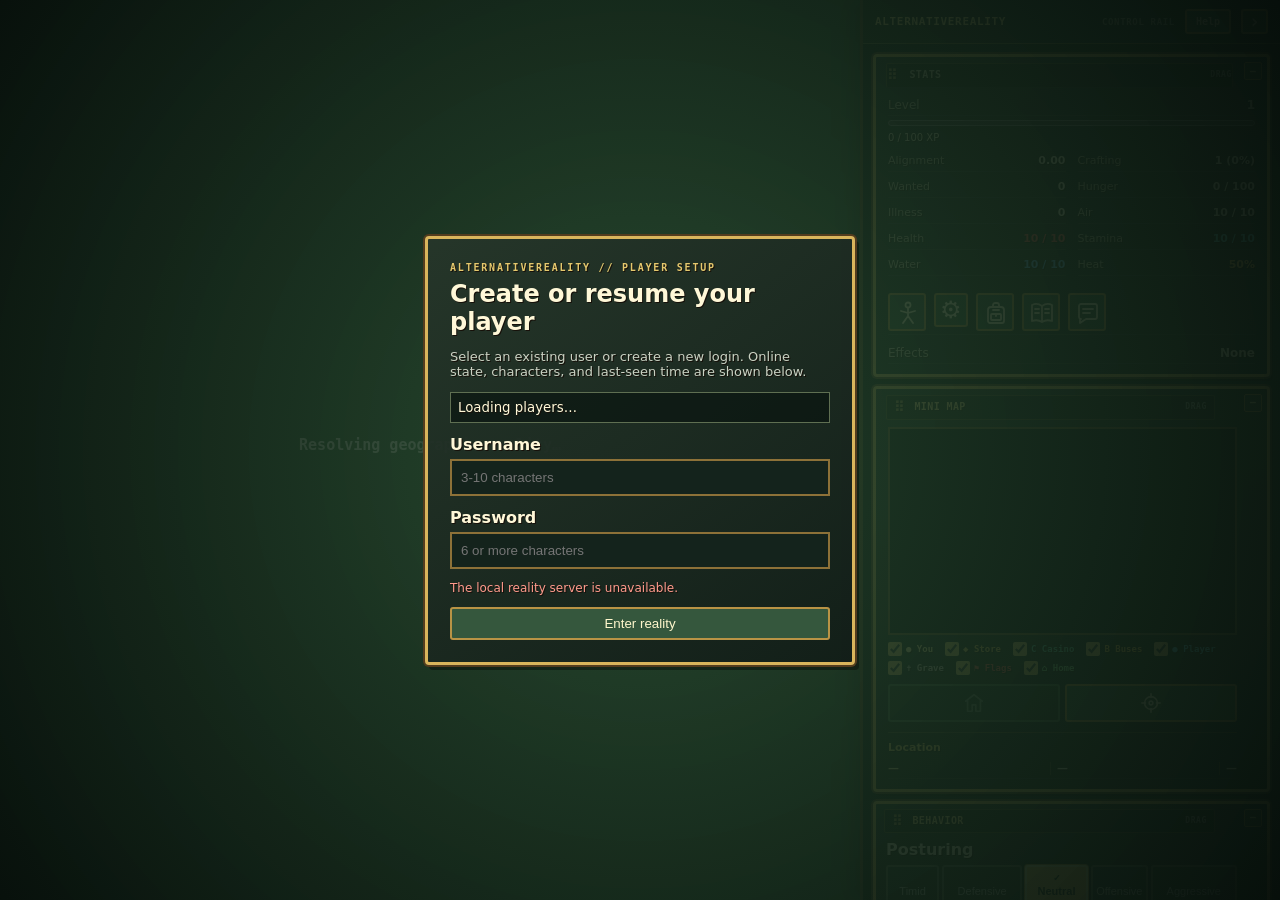
==== src/AlternateEarth.Client2D/index.html @ eed7ec2f "Scale crafting experience by recipe complexity" ====
<!doctype html>
<html lang="en">
<head>
  <meta charset="utf-8">
  <meta name="viewport" content="width=device-width, initial-scale=1">
  <title>AlternativeReality</title>
  <link rel="stylesheet" href="styles.css?v=88">
<style>.garden-dialog{max-width:760px;width:90vw;max-height:80vh;overflow:auto;background:#263c37;color:#f1e4bd;border:2px solid #a68a51;border-radius:12px;padding:22px}.garden-dialog::backdrop{background:#0008}.garden-dialog button{margin:6px;padding:8px}.garden-build-row{display:flex;align-items:center;justify-content:space-between;gap:12px;border-bottom:1px solid #ffffff20;padding:6px}.garden-placement-banner{position:fixed;top:16px;left:50%;transform:translateX(-50%);z-index:10000;background:#263c37;color:#fff1c1;border:2px solid #c9ac67;padding:14px;border-radius:9px;max-width:75vw}.garden-placement-banner button{margin-left:16px}</style>
<style>.rebuild-confirmation{max-width:min(520px,85vw);background:#18252a;color:#edf1e5;border:1px solid #829a85;border-radius:10px;padding:24px;line-height:1.5}.rebuild-confirmation::backdrop{background:#000a}.rebuild-confirmation form{display:flex;justify-content:flex-end;gap:12px}</style>
</head>
<body>
  <canvas id="world" aria-label="AlternativeReality game world"></canvas>
  <div id="connectionTask" class="connection-task" role="status" aria-live="polite" hidden>
    <div class="connection-task-card"><span class="connection-spinner" aria-hidden="true"></span><strong id="connectionTaskMessage">Connecting to the world…</strong><small id="connectionTaskElapsed">Controls will resume automatically</small></div>
  </div>
  <div id="worldTask" class="world-task" role="status" hidden>Loading area…</div>
  <button id="openHomeStorageButton" class="open-home-storage-button" type="button" hidden>Home storage</button>
  <button id="safeExitButton" class="safe-exit-button" type="button" hidden>Leave Home</button>
  <aside id="rightRail" class="right-rail" aria-label="Game panels">
  <section id="serverVotePanel" class="panel" aria-live="polite" hidden></section>
  <section id="eventBattlePanel" class="panel" hidden></section>
  <div class="right-rail-heading"><div><strong>AlternativeReality</strong><span>Control rail</span></div><button id="openHelpWindowButton" class="rail-help-button" type="button">Help</button><button id="rightRailToggle" type="button" aria-label="Collapse control rail" aria-expanded="true">›</button></div>
  <header id="titlePanel" class="panel title-panel" data-collapsible="Reality link" hidden>
    <div class="eyebrow">ALTERNATIVEREALITY // REALITY LINK</div>
    <h1>AlternativeReality</h1>
    <div id="realityName" class="reality-name">Connecting reality…</div>
    <div class="status-row"><span id="connectionDot" class="dot"></span><span id="status">Opening reality link</span></div>
  </header>
  <section id="statsPanel" class="panel telemetry-panel" aria-label="Stats" data-collapsible="Stats">
    <div><span>Level</span><strong id="playerLevelValue">1</strong></div>
    <progress id="playerExperience" max="100" value="0" aria-label="Experience toward next level"></progress>
    <small id="playerExperienceText">0 / 100 XP</small>
    <div class="status-grid">
      <div><span>Alignment</span><strong id="alignmentValue" title="Neutral">0.00</strong></div>
      <div><span>Crafting</span><strong id="craftingLevelValue" title="Level and progress to next level">1 (0%)</strong></div>
      <div><span>Wanted</span><strong id="wantedValue">0</strong></div>
      <div><span>Hunger</span><strong id="hungerValue">0 / 100</strong></div>
      <div><span>Illness</span><strong id="illnessValue" title="No diseases">0</strong></div>
      <div><span>Air</span><strong id="airValue">10 / 10</strong></div>
      <div class="hearts"><span>Health</span><strong id="heartsValue">10 / 10</strong></div>
      <div class="stamina"><span>Stamina</span><strong id="staminaValue">10 / 10</strong></div>
      <div class="water"><span>Water</span><strong id="waterValue">10 / 10</strong></div>
      <div class="body-heat"><span>Heat</span><strong id="bodyHeatValue" title="Comfortable">50%</strong></div>
    </div>
    <div class="character-actions" role="group" aria-label="Character, inventory and chat">
      <button id="openProgression" type="button" title="Character stats" aria-label="Character stats" aria-controls="progressionWindow">
        <svg viewBox="0 0 24 24" aria-hidden="true" focusable="false"><circle cx="12" cy="4" r="2.5"/><path d="M12 7v8m-7-5 7 2 7-2m-7 5-5 7m5-7 5 7"/></svg>
      </button>
      <button id="serverConfigButton" type="button" title="Server configuration" aria-label="Server configuration">⚙</button>
      <button id="openInventoryButton" type="button" title="Inventory" aria-label="Inventory" aria-controls="inventoryPanel" aria-expanded="false">
        <svg viewBox="0 0 24 24" aria-hidden="true" focusable="false"><path d="M9 6V4a2 2 0 0 1 2-2h2a2 2 0 0 1 2 2v2M7 6h10a3 3 0 0 1 3 3v11a2 2 0 0 1-2 2H6a2 2 0 0 1-2-2V9a3 3 0 0 1 3-3Z"/><rect x="7" y="13" width="10" height="6" rx="1"/><path d="M9 9h6m-3 4v2"/></svg>
      </button>
      <button id="openRecipesButton" type="button" title="Recipes" aria-label="Recipes" aria-controls="recipesWindow" aria-expanded="false">
        <svg viewBox="0 0 24 24" aria-hidden="true" focusable="false"><path d="M12 5C8 2 4 3 2 4v16c3-1 7-1 10 1 3-2 7-2 10-1V4c-2-1-6-2-10 1Zm0 0v16M5 8h4m-4 4h4m6-4h4m-4 4h4"/></svg>
      </button>
      <button id="openChatButton" type="button" title="Chat" aria-label="Chat" aria-controls="chatPanel" aria-expanded="false">
        <svg viewBox="0 0 24 24" aria-hidden="true" focusable="false"><path d="M5 3h14a2 2 0 0 1 2 2v11a2 2 0 0 1-2 2h-9l-6 4v-4H5a2 2 0 0 1-2-2V5a2 2 0 0 1 2-2Z"/><path d="M7 8h10M7 12h7"/></svg>
      </button>
    </div>
    <div id="dungeonComplete" hidden>Dungeon complete · Grand treasure unlocked</div>
    <div><span>Effects</span><strong id="effectsValue">None</strong></div>
  </section>
  <section id="progressionWindow" class="panel progression-panel" data-collapsible="NOT SPECIAL" hidden>
    <h2>NOT SPECIAL</h2>
    <p id="progressionSummary"></p>
    <p id="alignmentSummary"></p>
    <p>Each level grants one point. You can redistribute your points at any time; no stat can go below zero.</p>
    <strong id="statPointsRemaining" aria-live="polite"></strong>
    <div id="statAllocation"></div>
    <div class="progression-actions"><button id="saveStats" type="button">Save points</button><button id="closeProgression" type="button">Close</button></div>
  </section>
  <section id="activeEventsPanel" class="panel active-events-panel" data-collapsible="Reality inversion" hidden>
    <div class="active-events-heading"><strong>Reality inversion</strong><span>Happening now</span></div>
    <div id="activeEventsList" class="active-events-list" aria-live="polite"></div>
  </section>
  <section id="miniMapPanel" class="panel minimap-panel" data-collapsible="Mini map">
    <canvas id="miniMap" width="372" height="220" aria-label="Stores, casino, live buses, players, graves, personal flags, and Home" aria-describedby="miniMapTooltip"></canvas>
    <div id="miniMapTooltip" class="minimap-tooltip" role="tooltip" hidden></div>
    <div class="minimap-legend" role="group" aria-label="Minimap visibility"><label class="you"><input type="checkbox" data-minimap-filter="you" checked>● You</label><label class="store"><input type="checkbox" data-minimap-filter="store" checked>◆ Store</label><label class="casino" style="color:#68e0bb"><input type="checkbox" data-minimap-filter="casino" checked>C Casino</label><label class="bus" style="color:#f9ce56"><input type="checkbox" data-minimap-filter="bus" checked>B Buses</label><label class="player"><input type="checkbox" data-minimap-filter="player" checked>● Player</label><label class="grave"><input type="checkbox" data-minimap-filter="grave" checked>✝ Grave</label><label class="flag"><input type="checkbox" data-minimap-filter="flag" checked>⚑ Flags</label><label class="home"><input type="checkbox" data-minimap-filter="home" checked>⌂ Home</label></div>
    <div class="minimap-actions" role="group" aria-label="Map actions">
      <button id="miniMapTeleportHomeButton" class="minimap-home-button" type="button" title="Teleport Home" aria-label="Teleport Home" disabled>
        <svg viewBox="0 0 24 24" aria-hidden="true" focusable="false"><path d="m3 10 9-7 9 7M5 9v12h5v-7h4v7h5V9"/></svg>
      </button>
      <button id="centerButton" type="button" title="Center on player" aria-label="Center on player">
        <svg viewBox="0 0 24 24" aria-hidden="true" focusable="false"><circle cx="12" cy="12" r="7"/><circle cx="12" cy="12" r="2"/><path d="M12 2v4m0 12v4M2 12h4m12 0h4"/></svg>
      </button>
    </div>
    <div class="minimap-location" role="group" aria-label="Location">
      <strong>Location</strong>
      <div class="location-summary" aria-label="GPS, terrain and elevation">
        <strong id="playerGpsValue" title="GPS coordinates">—</strong>
        <strong id="terrainValue" title="Terrain">—</strong>
        <strong id="elevationValue" title="Elevation">—</strong>
      </div>
      <div id="destinationGpsRow" class="gps-row" hidden><span>Destination GPS</span><strong id="destinationGpsValue">—</strong></div>
    <div id="destinationDistanceRow" hidden><span>Distance</span><strong id="distanceValue">—</strong></div>
    </div>
  </section>
  <section id="performancePanel" class="panel performance-panel" data-collapsible="Performance" hidden>
    <strong>Performance</strong>
    <div class="performance-tasks-row"><span>Active tasks</span><ul id="performanceActivity" class="performance-task-list" aria-live="polite"><li>Starting…</li></ul></div>
    <div><span>Browser</span><strong id="performanceFps">—</strong></div>
    <div><span>Frame work</span><strong id="performanceFrame">—</strong></div>
    <div><span>World objects</span><strong id="performanceEntities">—</strong></div>
    <div><span>Map blocks</span><strong id="performanceBlocks">—</strong></div>
    <div><span>Network</span><strong id="performanceNetwork">—</strong></div>
    <div><span>Server memory</span><strong id="performanceServer">—</strong></div>
    <div><span>Last map load</span><strong id="performanceLoad">—</strong></div>
  </section>
  <section id="travelPanel" class="panel travel-panel" aria-label="Behavior" data-collapsible="Behavior">
    <strong id="posturingLabel">Posturing</strong>
    <div class="posture-buttons" role="group" aria-labelledby="posturingLabel">
      <button type="button" data-posture="timid" aria-pressed="false"><span class="posture-check" aria-hidden="true">✓</span>Timid</button>
      <button type="button" data-posture="defensive" aria-pressed="false"><span class="posture-check" aria-hidden="true">✓</span>Defensive</button>
      <button type="button" data-posture="neutral" aria-pressed="true"><span class="posture-check" aria-hidden="true">✓</span>Neutral</button>
      <button type="button" data-posture="attackReady" aria-pressed="false"><span class="posture-check" aria-hidden="true">✓</span>Offensive</button>
      <button type="button" data-posture="aggressive" aria-pressed="false"><span class="posture-check" aria-hidden="true">✓</span>Aggressive</button>
    </div>
    <strong>Travel mode</strong>
    <div class="mode-buttons" role="group" aria-label="Travel modes">
      <button type="button" data-mode="walk">Walk</button>
      <button type="button" data-mode="run">Run</button>
      <button type="button" data-mode="skateboard">Skateboard</button>
      <button type="button" data-mode="bike">Bike</button>
      <button type="button" data-mode="eBike">E-bike</button>
      <button type="button" data-mode="dirtBike">Dirt bike</button>
      <button type="button" data-mode="motorcycle">Motorcycle</button>
      <button type="button" data-mode="raft">Raft</button>
      <button type="button" data-mode="swim">Swim</button>
      <button type="button" data-mode="scuba">Scuba / surface</button>
      <button type="button" data-mode="ufo">UFO</button>
    </div>
    <button id="travelProbulator" type="button" aria-pressed="false" hidden>Probulator: OFF</button>
    <strong id="lootingLabel">Looting</strong>
    <div class="mode-buttons looting-buttons" role="group" aria-labelledby="lootingLabel">
      <button type="button" data-looting="all" title="Automatically collect nearby treasure when it fits in your backpack." aria-pressed="false">Auto take all</button>
      <button type="button" data-looting="selective" title="Open treasure to choose what to take or leave." aria-pressed="true" class="active">Manual</button>
      <button type="button" data-looting="upgrades" title="Automatically collect money and crafting items, plus unowned or higher-quality gear and weapons, when backpack space allows." aria-pressed="false">Upgrades only</button>
    </div>
  </section>
  <section id="characterPanel" class="panel character-panel" data-collapsible="Character manager" hidden>
    <div class="window-header"><strong>Wardrobe · Characters</strong><button id="closeCharactersButton" type="button">Close</button></div>
    <div id="characterList"></div>
    <form id="characterForm"><input id="characterName" minlength="3" maxlength="10" pattern="[A-Za-z0-9 -]{3,10}" placeholder="New character" required><button type="submit">Add</button></form>
  </section>
  <section id="homeStoragePanel" class="panel home-storage interaction-window" role="dialog" aria-label="Home storage" data-collapsible="Home storage" hidden>
    <div class="window-header"><strong>Home storage</strong><span id="homeStorageCount">0 items</span><button id="closeHomeStorageButton" type="button">Close</button></div>
      <nav class="home-storage-tabs" role="tablist" aria-label="Home storage item categories">
        <button type="button" role="tab" data-home-storage-tab="vehicle" class="active">Vehicles</button>
        <button type="button" role="tab" data-home-storage-tab="weapon">Weapons</button>
        <button type="button" role="tab" data-home-storage-tab="ammo">Ammo</button>
        <button type="button" role="tab" data-home-storage-tab="quest">Quest items</button>
        <button type="button" role="tab" data-home-storage-tab="clothing">Clothing</button>
        <button type="button" role="tab" data-home-storage-tab="offhand">Offhand</button>
        <button type="button" role="tab" data-home-storage-tab="food">Food &amp; Water</button>
        <button type="button" role="tab" data-home-storage-tab="crafting">Crafting</button>
        <button type="button" role="tab" data-home-storage-tab="misc">Other</button>
        <button type="button" role="tab" data-home-storage-tab="furniture">Furniture</button>
      </nav>
    <section id="homeFurnitureSection" hidden>
    <small>Stored furniture is available only inside your Home. Choose an item, then drag it onto an open floor position.</small>
    <div id="homeStorageItems" class="home-storage-items"></div></section>
    <section id="homeItemStorageSection" class="home-item-storage" hidden>
      <div class="home-item-storage-header"><strong>Storage chest</strong><span>Unlimited capacity</span></div>
      <div class="home-money-storage">
        <strong>Cash</strong><span id="homeMoneyBalance">Stored: $0.00 · Wallet: $0.00</span>
        <input id="homeMoneyAmount" type="number" min="0.01" step="0.01" value="1.00" aria-label="Money amount">
        <button id="depositHomeMoney" type="button">Deposit</button><button id="withdrawHomeMoney" type="button">Withdraw</button>
      </div>

      <div class="home-item-storage-columns">
        <div><strong>Backpack</strong><div id="backpackStorageItems" class="storage-transfer-items"></div></div>
        <div><strong>Home inventory</strong><div id="chestStorageItems" class="storage-transfer-items"></div></div>
      </div>
    </section>
  </section>
  <section id="homeUpgradesWindow" class="panel home-upgrades-window" data-collapsible="Home upgrades" hidden>
    <h2>Home upgrades</h2>
    <p>Buy once for your Home. Upgrades apply immediately, are permanent, and cannot be sold or dropped.</p>
    <p>Bonuses stack. A successful vehicle craft can save 20% of each ingredient stack (at least one from stacks of two or more).</p>
    <div id="homeUpgradeRows"></div>
    <button id="closeHomeUpgrades" type="button">Close</button>
  </section>
  <section id="recipesWindow" class="panel recipes-window" data-collapsible="Recipes" hidden>
    <h2>Recipes</h2>
    <p id="recipeBookSkill"></p>
    <div id="recipeBookTabs" class="recipe-book-tabs" role="tablist" aria-label="Recipe categories">
      <button type="button" role="tab" data-recipe-tab="Food/Water">Food/Water</button>
      <button type="button" role="tab" data-recipe-tab="Weapons">Weapons</button>
      <button type="button" role="tab" data-recipe-tab="Ammo">Ammo</button>
      <button type="button" role="tab" data-recipe-tab="Vehicles">Vehicles</button>
      <button type="button" role="tab" data-recipe-tab="Misc">Misc</button>
    </div>
    <div id="recipeBookRows" role="tabpanel"></div>
    <button id="closeRecipesButton" type="button">Close</button>
  </section>
  <section id="craftingWindow" class="panel crafting-window" data-collapsible="Crafting" hidden>
    <h2 id="craftingTitle">Crafting table</h2>
    <p id="craftingSkillSummary"></p>
    <p>Use supplies from Home storage first, then your backpack. Finished items go into Home storage.</p>
    <small>Recipes use invented game-item counts, not real measurements or preparation instructions.</small>
    <div id="craftingRecipes" class="crafting-recipes"></div>
    <button id="craftingUpgrades" type="button">Home upgrades</button>
    <button id="craftingRefresh" type="button">Refresh supplies</button>
    <button id="craftingClose" type="button">Close</button>
  </section>
  <button id="cancelGodPlacement" type="button" hidden style="position:fixed;top:90px;left:50%;transform:translateX(-50%);z-index:1500">Cancel placement</button>
  <section id="actionMenu" class="panel action-menu" data-collapsible="Actions" hidden>
    <strong>Actions</strong>
    <button id="openHomeUpgradesButton" type="button" hidden>Home upgrades</button>
    <button id="collectDirtyWaterButton" type="button" hidden>Collect dirty water</button>
    <div id="noActions">No actions available.</div>
    <button id="waitForBusButton" type="button" hidden>Wait for bus</button>
    <button id="viewBusRouteButton" type="button" hidden>View route</button>
    <button id="enterBuildingButton" type="button" hidden>Enter building</button>
    <button id="pickLockButton" type="button" hidden>Pick lock</button>
    <button id="goUpstairsButton" type="button" hidden>Go upstairs</button>
    <button id="goDownstairsButton" type="button" hidden>Go downstairs</button>
    <button id="leaveDungeonButton" type="button" hidden>Leave dungeon</button>
    <button id="placeFlagButton" type="button" hidden>Place flag</button>
    <button id="tradeButton" type="button" hidden>Trade</button>
    <button id="questButton" type="button" hidden>Quest</button>
    <button id="capturePetButton" type="button" hidden>Capture pet</button>
    <button id="tauntButton" type="button" hidden>Taunt</button>
    <button id="stalkButton" type="button" hidden>Stalk</button>
    <button id="continuousAttackButton" type="button" hidden>Attack</button>
    <button id="sprayPaintVehicleButton" type="button" hidden>Spray-paint car</button>
    <button id="openPostalBoxButton" type="button" hidden>Send items Home</button>
    <button id="purchaseBaseButton" type="button" hidden>Purchase as base</button>
    <button id="useFurnitureButton" type="button" hidden>Use item</button>
    <button id="openHomeShopButton" type="button" hidden>Open shop</button>
    <button id="moveFurnitureButton" type="button" hidden>Move item</button>
    <button id="rotateFurnitureButton" type="button" hidden>Rotate 90°</button>
    <button id="storeFurnitureButton" type="button" hidden>Place in Home storage</button>
  </section>
  <section id="postalWindow" class="panel postal-window" data-collapsible="Postal drop box" hidden>
    <h2>Postal drop box</h2>
    <p>Items placed here appear instantly in your Home storage.</p>
    <div id="postalItems" class="storage-transfer-items"></div>
    <div class="trade-actions"><button id="postalClose" type="button">Close</button></div>
  </section>
  <section id="homeShopWindow" class="panel home-shop-window" data-collapsible="Home shop" hidden>
    <h2 id="homeShopTitle">Home shop</h2>
    <p id="homeShopHint"></p>
    <div id="homeShopListings"></div>
    <div id="homeShopInventory"></div>
    <div class="trade-actions"><button id="homeShopClose" type="button">Close</button></div>
  </section>
  <section id="tradeWindow" class="panel trade-window interaction-window" role="dialog" aria-label="NPC trade" data-collapsible="Merchant inventory" hidden>
    <h2 id="tradeTitle">Merchant</h2>
    <div id="tradeFriend"></div>
    <div id="tradeOffers"></div>
    <div class="trade-actions"><button id="tradeCancel" type="button">Cancel</button><button id="tradeConfirm" type="button">Confirm trade</button></div>
  </section>
  <section id="treasureWindow" class="panel treasure-window" role="dialog" aria-label="Treasure pickup" data-collapsible="Treasure" hidden>
    <h2>Treasure chest</h2>
    <div id="treasureCash" class="treasure-cash"></div>
    <p id="treasureHint">Choose quantities to take. Unselected items stay here.</p>
    <div id="treasureColumns" class="treasure-columns">
      <div><h3>Treasure</h3><div id="treasureItems" class="treasure-items"></div></div>
    </div>
    <div id="treasureWeight" class="treasure-weight"></div>
    <div id="treasureWarning" class="treasure-warning" hidden></div>
    <div class="trade-actions"><button id="treasureClose" type="button">Close</button><button id="treasureTakeAll" type="button" title="Take everything if it fits; otherwise select everything to review capacity">Take all</button><button id="treasureTake" type="button">Take selected</button></div>
  </section>
  <section id="questLog" class="panel quest-log" data-collapsible="Quests" hidden>
    <strong>Quests</strong><div id="questList"><small>No active quests.</small></div>
  </section>
  <section id="questWindow" class="panel quest-window" data-popup="Quest conversation" role="dialog" aria-modal="true" aria-labelledby="questTitle" hidden>
    <h2 id="questTitle">Quest</h2><div class="quest-speakers"><div><canvas id="questPlayerPortrait" width="100" height="110"></canvas><b id="questPlayerName"></b></div><p id="questQuestion"></p><div><canvas id="questGiverPortrait" width="100" height="110"></canvas><b id="questGiverName"></b></div></div><p id="questDescription"></p><p id="questNavigation"></p><strong id="questReward"></strong><p id="questOfferPrompt"></p>
    <div class="trade-actions"><button id="questAbandon" type="button" hidden>Abandon</button><button id="questClose" type="button">Close</button><button id="questAccept" type="button" hidden>Accept</button><button id="questComplete" type="button" hidden>Complete</button></div>
  </section>
  <section id="serverConfigWindow" class="panel server-config-window" data-collapsible="Server configuration" hidden>
    <div class="server-config-header"><div><div class="eyebrow">GOD MODE // SERVER RULES</div><h2>World and item configuration</h2></div><button id="serverConfigClose" type="button">Close</button></div>
    <nav class="server-config-tabs" role="tablist" aria-label="Server configuration sections">
      <button type="button" role="tab" data-server-config-tab="god">God Mode</button>
      <button type="button" role="tab" data-server-config-tab="vehicles" class="active">Vehicles</button>
      <button type="button" role="tab" data-server-config-tab="weapons">Weapons</button>
      <button type="button" role="tab" data-server-config-tab="ammo">Ammo</button>
      <button type="button" role="tab" data-server-config-tab="quests">Quest Items</button>
      <button type="button" role="tab" data-server-config-tab="misc">Misc</button>
      <button type="button" role="tab" data-server-config-tab="movement">Terrain &amp; Movement</button>
      <button type="button" role="tab" data-server-config-tab="events">Reality inversion</button>
    </nav>
    <section class="server-config-page" data-server-config-page="god" hidden>
      <h3>God Mode</h3>
      <button id="godMode" type="button" aria-pressed="false">God Mode: Off</button>
      <p>Enable God Mode to use these tools and edit server settings. Choose a placement tool, then click a location on the outdoor map. Escape or Cancel exits placement.</p>
      <div id="godActionTools">
    <button data-test-character="npc" type="button">Place NPC</button>
    <button data-test-character="player" type="button">Place fake player</button>
    <button data-test-character="animal" type="button">Place animal</button>
    <button id="clearTestCharactersButton" type="button">Clear my test characters</button>
    <button id="teleportButton" type="button">Teleport to location</button>
      </div>
      <fieldset id="godWorldTools" disabled><legend>World administration</legend>
        <div class="server-event-row"><strong>Server Vote</strong><span>Hourly votes choose from Random and three inversions. Each vote lasts one minute.</span><button type="button" data-world-event="vote">Trigger Server Vote · 1 minute</button><button id="cancelServerVoteButton" type="button" disabled>Cancel active Server Vote</button></div>
    <section aria-label="Reality rebuilding">
      <h3>Reality rebuilding</h3>
      <p>Manage the generated world and review this server’s map storage.</p>
      <button id="refreshRealityInfo" type="button">Refresh information</button>
      <p id="realityInfoStatus" role="status" aria-live="polite">Open this tab to load server information.</p>
      <dl id="realityInfo" class="reality-info"></dl>
      <h3>Rebuild options</h3>
      <label>What to rebuild<select id="rebuildMode"><option value="cached">Reset world using saved map blocks</option><option value="fresh">Rebuild all map blocks from scratch</option></select></label>
      <p id="rebuildDescription">Resets gameplay changes and reloads the starting block from its saved map. Saved geography remains available.</p>
      <p>Both options reset dungeons, chests, quests, relationships, and player-created world changes for everyone. Accounts, characters, inventories, base ownership, and purchased maps are preserved. Players return Home, or to the server start if they have no Home.</p>
      <button id="rebuildButton" class="danger-action" type="button" disabled>Rebuild Reality</button>
    </section>
      </fieldset>
    </section>
    <section class="server-config-page" data-server-config-page="vehicles">
      <div class="server-config-table"><div class="server-config-row server-config-labels"><strong>Item / effect</strong><strong>Settings</strong><strong>Save</strong><strong>Inventory</strong></div><div id="serverConfigVehicles"></div></div>
    </section>
    <section class="server-config-page" data-server-config-page="weapons" hidden>
      <div class="server-config-table"><div class="server-config-row server-config-labels"><strong>Item / effect</strong><strong>Settings</strong><strong>Save</strong><strong>Inventory</strong></div><div id="serverConfigWeapons"></div></div>
    </section>
    <section class="server-config-page" data-server-config-page="ammo" hidden>
      <div class="server-config-table"><div class="server-config-row server-config-labels"><strong>Item / effect</strong><strong>Settings</strong><strong>Save</strong><strong>Inventory</strong></div><div id="serverConfigAmmo"></div></div>
    </section>
    <section class="server-config-page" data-server-config-page="quests" hidden>
      <div class="server-config-table"><div class="server-config-row server-config-labels"><strong>Item / effect</strong><strong>Settings</strong><strong>Save</strong><strong>Inventory</strong></div><div id="serverConfigQuestItems"></div></div>
    </section>
    <section class="server-config-page" data-server-config-page="misc" hidden>
      <div class="server-config-table"><div class="server-config-row server-config-labels"><strong>Item / effect</strong><strong>Settings</strong><strong>Save</strong><strong>Inventory</strong></div><div id="serverConfigMisc"></div></div>
    </section>
    <section class="server-config-page" data-server-config-page="movement" hidden>
      <p>Movement is additive: base speed + terrain + travel mode + every active item modifier. Dynamic characters and treasure are hidden beyond visible range; geographic scenery remains visible.</p>
      <section class="movement-config">
        <div class="movement-base"><label>Player base speed (mph)<input id="baseSpeedConfig" type="number" min="0.1" max="200" step="0.1"></label><label>Base visible range (m)<input id="baseVisibilityConfig" type="number" min="1" max="5000" step="1"></label><button id="saveMovementConfig" type="button">Save movement &amp; visibility</button></div>
        <div class="modifier-groups"><div><strong>Terrain speed +/- mph</strong><div id="terrainSpeedConfig" class="modifier-grid"></div></div><div><strong>Travel mode speed +/- mph</strong><div id="travelSpeedConfig" class="modifier-grid"></div></div></div>
      </section>
    </section>
    <section class="server-config-page" data-server-config-page="events" hidden>
      <p>Schedules are server-authoritative and persist for this reality. Hours use the server location's 24-hour clock.</p>
      <div class="server-event-list">
        <div class="server-event-row server-time-row">
          <label>Server date/time mode<select id="serverTimeModeConfig"><option value="auto">Auto — host local clock</option><option value="manual">Manual — selected clock</option></select></label>
          <label>Manual date and time<input id="serverTimeConfig" type="datetime-local" step="60"></label>
          <small id="serverTimePreview" aria-live="polite"></small>
        </div>
        <div class="server-event-row"><label>Weather mode<select id="weatherModeConfig"><option value="live">Live local weather</option><option value="clear">Clear</option><option value="rain">Rain</option><option value="snow">Snow</option><option value="fog">Fog</option><option value="storm">Thunderstorm</option></select></label></div>
        <div class="server-event-row"><label>Temperature override °C<input id="weatherTemperatureConfig" type="number" min="-90" max="60" step="0.1" placeholder="Live/default"></label></div>
        <div class="server-event-row"><label>Weather refresh (minutes)<input id="weatherRefreshConfig" type="number" min="1" max="1440" step="1"></label></div>
        <div class="server-event-row"><label>Street lights on (hour)<input id="streetLightsOnConfig" type="number" min="0" max="23" step="1"></label></div>
        <div class="server-event-row"><label>Street lights off (hour)<input id="streetLightsOffConfig" type="number" min="0" max="23" step="1"></label></div>
        <div class="server-event-row"><label>Building lights refresh (minutes)<input id="buildingLightsRefreshConfig" type="number" min="1" max="1440" step="1"></label></div>
        <div class="server-event-row"><label>Merchant inventory refresh (minutes)<input id="merchantRefreshConfig" type="number" min="1" max="10080" step="1"></label></div>
        <div class="server-event-row"><label>Dungeon door-lock refresh (minutes)<input id="doorLockRefreshConfig" type="number" min="1" max="10080" step="1"></label></div>
        <div class="server-event-row world-event-row" hidden style="display:none"><label>Inversion name<input id="ufoEventNameConfig" class="event-name-input" type="text" minlength="3" maxlength="60"></label><label>Frequency (hours)<input id="ufoIntervalConfig" type="number" min="1" max="168" step="1"></label><label>Duration (minutes)<input id="ufoDurationConfig" type="number" min="1" max="120" step="1"></label><button type="button" data-world-event="ufo">Trigger now</button></div>
        <div class="server-event-row world-event-row" hidden style="display:none"><label>Inversion name<input id="trexEventNameConfig" class="event-name-input" type="text" minlength="3" maxlength="60"></label><label>Frequency (hours)<input id="trexIntervalConfig" type="number" min="1" max="168" step="1"></label><label>Duration (minutes)<input id="trexDurationConfig" type="number" min="1" max="120" step="1"></label><button type="button" data-world-event="trex">Trigger now</button></div>
        <div class="server-event-row world-event-row" hidden style="display:none"><label>Inversion name<input id="brontosaurusEventNameConfig" class="event-name-input" type="text" minlength="3" maxlength="60"></label><label>Frequency (hours)<input id="brontosaurusIntervalConfig" type="number" min="1" max="168" step="1"></label><label>Duration (minutes)<input id="brontosaurusDurationConfig" type="number" min="1" max="120" step="1"></label><button type="button" data-world-event="brontosaurus">Trigger now</button></div>
        <div class="server-event-row world-event-row" hidden style="display:none"><label>Inversion name<input id="stegosaurusEventNameConfig" class="event-name-input" type="text" minlength="3" maxlength="60"></label><label>Frequency (hours)<input id="stegosaurusIntervalConfig" type="number" min="1" max="168" step="1"></label><label>Duration (minutes)<input id="stegosaurusDurationConfig" type="number" min="1" max="120" step="1"></label><button type="button" data-world-event="stegosaurus">Trigger now</button></div>
        <div class="server-event-row world-event-row" hidden style="display:none"><label>Inversion name<input id="raptorEventNameConfig" class="event-name-input" type="text" minlength="3" maxlength="60"></label><label>Frequency (hours)<input id="raptorIntervalConfig" type="number" min="1" max="168" step="1"></label><label>Duration (minutes)<input id="raptorDurationConfig" type="number" min="1" max="120" step="1"></label><button type="button" data-world-event="raptors">Trigger now</button></div>
        <div class="server-event-row world-event-row" hidden style="display:none"><label>Inversion name<input id="landOfGiantsEventNameConfig" class="event-name-input" type="text" minlength="3" maxlength="60"></label><label>Frequency (hours)<input id="landOfGiantsIntervalConfig" type="number" min="1" max="168" step="1"></label><label>Duration (minutes)<input id="landOfGiantsDurationConfig" type="number" min="1" max="120" step="1"></label><button type="button" data-world-event="landOfGiants">Trigger now</button></div>
        <div class="server-event-row world-event-row" hidden style="display:none"><label>Inversion name<input id="bearEventNameConfig" class="event-name-input" type="text" minlength="3" maxlength="60"></label><label>Frequency (hours)<input id="bearIntervalConfig" type="number" min="1" max="168" step="1"></label><label>Duration (minutes)<input id="bearDurationConfig" type="number" min="1" max="120" step="1"></label><button type="button" data-world-event="bear">Trigger now</button></div>
        <div class="server-event-row world-event-row" hidden style="display:none"><strong>Retro battles<br>Jump Now, Regret Later!</strong><label>Frequency (hours)<input id="retroBattlesIntervalConfig" type="number" min="1" max="168" step="1"></label><label>Duration (minutes)<input id="retroBattlesDurationConfig" type="number" min="1" max="120" step="1"></label><button type="button" data-world-event="retroBattles">Trigger now</button></div>

        <div class="server-event-row"><label>Wanted level for SWAT deployment<input id="wantedSwatThresholdConfig" type="number" min="1" max="100" step="1"></label></div>
      </div>
      <div class="server-event-actions"><button id="saveServerEventsConfig" type="button">Save Reality inversion settings</button></div>
    </section>

  </section>
  </aside>
  <section id="inventoryPanel" class="panel inventory-panel panel-popup" data-popup="Inventory" role="dialog" aria-labelledby="inventoryTitle" hidden>
    <div class="inventory-header"><strong id="inventoryTitle">Inventory &amp; equipment</strong><button id="closeInventoryButton" class="popup-close" type="button" aria-label="Close Inventory" title="Close Inventory">×</button></div>
    <div id="inventoryContent" class="equipment-layout">
      <div class="equipment-doll" role="group" aria-label="Equipped clothing and weapon">
        <svg class="person-outline" viewBox="0 0 100 180" aria-hidden="true">
          <circle cx="50" cy="25" r="17"></circle>
          <path d="M35 48 L65 48 L75 105 L62 105 L68 165 M38 105 L32 165 M36 58 L14 108 M64 58 L86 108"></path>
        </svg>
        <button id="equipmentHat" class="equipment-slot slot-hat" type="button"><span>Hat</span><em>Empty</em></button>
        <button id="equipmentShirt" class="equipment-slot slot-shirt" type="button"><span>Shirt</span><em>Empty</em></button>
        <button id="equipmentOffhand" class="equipment-slot slot-offhand" type="button"><span>Offhand</span><em>Empty</em></button>
        <button id="equipmentGloves" class="equipment-slot slot-gloves" type="button"><span>Gloves</span><em>Empty</em></button>
        <button id="equipmentPants" class="equipment-slot slot-pants" type="button"><span>Pants</span><em>Empty</em></button>
        <button id="equipmentShoes" class="equipment-slot slot-shoes" type="button"><span>Shoes</span><em>Empty</em></button>
        <button id="equipmentWeapon" class="equipment-slot slot-weapon" type="button"><span>Weapon</span><em>Fist</em></button>
      </div>
      <div class="backpack" aria-label="Backpack">
        <div class="backpack-handle" aria-hidden="true"></div>
        <strong class="carried-title">Backpack</strong>
        <small id="backpackSummary">0.0 / 50 lb</small>
        <nav class="backpack-tabs" aria-label="Backpack categories">
          <button type="button" data-inventory-tab="weapon">Weapons <span id="weaponSlotCount">0/3</span></button>
          <button type="button" data-inventory-tab="ammo">Ammo</button>
          <button type="button" data-inventory-tab="quest">Quest items <span id="questSlotCount" title="Unlimited item slots">0</span></button>
          <button type="button" data-inventory-tab="clothing">Clothing</button>
          <button type="button" data-inventory-tab="offhand">Offhand</button>
          <button type="button" data-inventory-tab="food">Food &amp; Water</button>
          <button type="button" data-inventory-tab="crafting">Crafting</button>
          <button type="button" data-inventory-tab="other">Other <span id="otherSlotCount" title="Unlimited item slots">0</span></button>
        </nav>
        <div id="inventoryItems" class="inventory-items">Empty</div>
      </div>
    </div>
  </section>
  <section id="chatPanel" class="panel chat-panel panel-popup" data-popup="Chat" role="dialog" aria-labelledby="chatTitle" hidden>
    <div class="window-header"><strong id="chatTitle">Chat</strong><button id="closeChatButton" class="popup-close" type="button" aria-label="Close Chat" title="Close Chat">×</button></div>
    <div id="chatMessages" class="chat-messages"><div class="empty-chat">No messages yet.</div></div>
    <form id="chatForm" class="chat-form">
      <input id="chatInput" type="text" maxlength="180" autocomplete="off" placeholder="Say something…" aria-label="Chat message">
      <button type="submit">Say</button>
    </form>
  </section>

  <div id="actorTooltip" class="actor-tooltip" hidden></div>
  <section id="accountSetup" class="account-setup">
    <form id="accountForm" class="panel account-card">
      <div class="eyebrow">ALTERNATIVEREALITY // PLAYER SETUP</div>
      <h2>Create or resume your player</h2>
      <p>Select an existing user or create a new login. Online state, characters, and last-seen time are shown below.</p>
      <div id="accountRoster" class="account-roster"><small>Loading players…</small></div>
      <label>Username <input id="accountUsername" required minlength="3" maxlength="10" pattern="[A-Za-z0-9 -]{3,10}" autocomplete="username" placeholder="3-10 characters"></label>
      <label>Password <input id="accountPassword" required minlength="6" maxlength="72" type="password" autocomplete="current-password" placeholder="6 or more characters"></label>
      <div id="accountError" class="account-error"></div>
      <button type="submit">Enter reality</button>
    </form>
  </section>
  <section id="realitySetup" class="account-setup" hidden>
    <form id="realitySetupForm" class="panel account-card">
      <div class="eyebrow">ALTERNATIVEREALITY // FIRST SERVER START</div>
      <h2>Choose this reality's starting location</h2>
      <p>This selects the real-world geography used when the server creates its world. It does not determine where new players spawn.</p>
      <button id="useServerGpsButton" type="button">Use this device's location</button>
      <div class="setup-divider">or enter coordinates</div>
      <div class="setup-coordinates">
        <label>Latitude <input id="realityLatitude" type="number" min="-85" max="85" step="any" required placeholder="45.6387"></label>
        <label>Longitude <input id="realityLongitude" type="number" min="-180" max="180" step="any" required placeholder="-122.6615"></label>
      </div>
      <div id="realitySetupError" class="account-error"></div>
      <button type="submit">Create reality here</button>
    </form>
  </section>
  <div id="toast" role="status"></div>
  <section id="busRidePanel" class="bus-ride-panel" aria-live="polite" hidden><span id="busRideStatus"></span><button id="getOffBusButton" type="button" hidden>Get off bus now</button><button id="cancelBusWaitButton" type="button" hidden>Cancel waiting</button><button id="rideViewRouteButton" type="button">View route</button></section>
  <dialog id="busRouteDialog" aria-labelledby="busRouteTitle"><h2 id="busRouteTitle">Bus route</h2><button id="closeBusRouteButton" type="button">Close route</button><label>Service <select id="busRouteSelect"></select></label><p id="busRouteSummary"></p><canvas id="busRouteCanvas" width="800" height="480" aria-label="Bus route, direction arrows and numbered stops"></canvas><ol id="busRouteStops"></ol><button id="routeWaitForBusButton" type="button">Wait at selected stop</button></dialog>
  <script src="transit.js?v=7"></script>
  <script src="commands.js?v=9"></script>
  <script src="combat-effects.js?v=3"></script>
  <script src="map-markers.js?v=3"></script>
  <script src="quest-navigation.js?v=1"></script>
  <script src="action-targets.js?v=1"></script>
  <script src="survival.js?v=4"></script>
  <script src="held-weapons.js?v=1"></script>
  <script src="scuba.js?v=5"></script>
  <script src="retro-battles.js?v=1"></script>
  <script src="northern-exposure.js?v=2"></script>
  <script src="inversions.js?v=5"></script>
  <script src="home-workshop.js?v=1"></script>
  <script src="garage.js?v=2"></script>
  <script src="recipe-book.js?v=3"></script>
  <script src="game-audio.js?v=5"></script>
  <link rel="stylesheet" href="casino.css?v=2">
  <script src="casino.js?v=2"></script>
  <script src="inventory-sections.js?v=2"></script>
  <script src="gardens.js?v=3"></script>
  <script src="app.js?v=183"></script>
</body>
</html>
---- src/AlternateEarth.Client2D/styles.css ----
:root { --active-rail-width: 420px; color-scheme: dark; font-family: "Trebuchet MS", system-ui, sans-serif; }
* { box-sizing: border-box; }
html, body { width: 100%; height: 100%; margin: 0; overflow: hidden; background: #13231d; }
.server-config-popup-body { min-width: 0; min-height: 100%; max-width:100vw; padding: 14px; overflow-x:hidden; overflow-y:auto; background: #13231d; }
.server-config-popup-body .server-config-window { position:relative; inset:auto; width:min(1180px,calc(100vw - 28px)); max-height:none; margin:0 auto; transform:none; }
.help-popup-body { min-height:100%; padding:18px; overflow:auto; background:radial-gradient(circle at top,#294b34,#101e18 70%); }
.help-popup-host { width:min(560px,100%); margin:0 auto; display:grid; gap:14px; }
.help-popup-body .title-panel,.help-popup-body .help-popup-controls { position:relative; inset:auto; width:100%; min-width:0; margin:0; transform:none; padding:16px 18px; }
.help-popup-header { display:flex; align-items:center; justify-content:space-between; gap:14px; }
.help-popup-header h2 { margin:0; color:#fff3b0; }
.help-control-list { display:grid; gap:9px; margin-top:14px; }
.help-control-list div { display:grid; grid-template-columns:180px 1fr; gap:14px; padding:9px 10px; background:rgba(5,13,9,.42); border-left:3px solid #b99345; }
.help-control-list kbd { font-size:12px; }
#world { width: 100%; height: 100%; display: block; image-rendering: pixelated; cursor: url("cursor-crosshair.svg?v=1") 24 24, crosshair; }
.panel { position: fixed; z-index: 2; color: #fff8d8; background: linear-gradient(145deg, rgba(38,53,42,.94), rgba(18,29,24,.94)); border: 3px solid #d9b55c; box-shadow: 0 0 0 2px #533c1e, 4px 5px 0 rgba(0,0,0,.35); border-radius: 4px; text-shadow: 1px 1px #17110a; }
.collapsible-panel:not(.panel-collapsed) { padding-right: 30px; }
.panel > .panel-collapse-button { position:absolute; z-index:3; top:5px; right:5px; width:18px !important; min-width:18px; max-width:18px; height:18px !important; min-height:18px; max-height:18px; margin:0 !important; padding:0 !important; display:grid; place-items:center; color:#fff0a0; background:#294632; border:1px solid #b99345; border-radius:2px; font:700 11px/1 monospace; }
.panel-collapse-button:hover { background:#47774f; }
.panel-collapsed { width:28px !important; min-width:28px !important; max-width:28px !important; height:26px !important; min-height:26px !important; max-height:26px !important; padding:0 !important; overflow:hidden !important; }
.panel-collapsed > :not(.panel-collapse-button) { display:none !important; }
.panel-collapsed .panel-collapse-button { top:3px; right:3px; }
.panel-drag-handle { min-height:22px; margin:-4px 22px 7px -2px; padding:3px 7px; display:flex; align-items:center; justify-content:space-between; gap:10px; color:#f2d889; background:rgba(8,18,13,.5); border:1px solid rgba(217,181,92,.3); border-radius:2px; cursor:grab; touch-action:none; user-select:none; font:700 10px/1.2 monospace; letter-spacing:.04em; text-transform:uppercase; }
.panel-drag-handle::before { content:'⠿'; color:#9e8751; font-size:14px; }
.panel-drag-handle span { flex:1; overflow:hidden; text-overflow:ellipsis; white-space:nowrap; }
.panel-drag-handle small { color:#98a193; font:700 8px/1 monospace; letter-spacing:.08em; }
.panel-drag-handle:hover,.panel-drag-handle:focus-visible { color:#fff3b0; background:#294632; outline:1px solid #f1d574; }
.panel-dragging .panel-drag-handle { cursor:grabbing; }
.panel.floating-panel { position:fixed !important; left:8px; top:8px; right:auto !important; bottom:auto !important; min-width:min(280px,calc(100vw - 16px)); max-width:calc(100vw - 16px); max-height:calc(100vh - 16px); margin:0 !important; transform:none !important; overflow:auto; box-shadow:0 0 0 2px #533c1e,8px 10px 22px rgba(0,0,0,.55); }
.panel.floating-panel.panel-dragging { opacity:.94; box-shadow:0 0 0 2px #f1d574,12px 14px 28px rgba(0,0,0,.62); }
.right-rail.panel-dock-target { box-shadow:inset 0 0 0 3px #f1d574,-7px 0 18px rgba(0,0,0,.42); }
.right-rail.panel-dock-target::after { content:'Drop at the line to place window'; position:fixed; z-index:1000; right:18px; top:48px; padding:8px 12px; color:#14231c; background:#f1d574; border:2px solid #533c1e; border-radius:3px; font:800 11px/1 monospace; text-transform:uppercase; pointer-events:none; }
.title-panel { top: 14px; left: 14px; min-width: 290px; padding: 10px 14px; }
.eyebrow { color: #e4c86d; font: 700 10px/1.3 monospace; letter-spacing: 1.8px; }
h1 { margin: 3px 0 4px; font-size: 20px; }
.reality-name { margin: -1px 0 5px; color: #e7dfbd; font-size: 12px; }
.status-row { display: flex; align-items: center; gap: 7px; color: #c7d4c4; font-size: 12px; }
.dot { width: 9px; height: 9px; border-radius: 50%; background: #a33; box-shadow: 0 0 7px #a33; }
.dot.online { background: #8ed76f; box-shadow: 0 0 7px #8ed76f; }
.telemetry-panel { top: 14px; right: 14px; width: 295px; padding: 10px 12px; font-size: 12px; }
.telemetry-panel > div { display: flex; justify-content: space-between; gap: 12px; padding: 3px 0; border-bottom: 1px solid rgba(255,255,255,.08); }
.telemetry-panel span { color: #c8c6a8; }
.telemetry-panel strong { text-align: right; }
.telemetry-panel > .status-grid { display:grid; grid-template-columns:repeat(2,minmax(0,1fr)); gap:4px 12px; padding:6px 0; border-bottom:0; }
.telemetry-panel .status-grid > div { display:flex; justify-content:space-between; align-items:baseline; gap:6px; min-width:0; padding:4px 0; border-bottom:1px solid rgba(255,255,255,.08); }
.telemetry-panel .status-grid span { font-size:11px; }
.telemetry-panel .status-grid strong { min-width:0; font-size:11px; font-variant-numeric:tabular-nums; letter-spacing:0; overflow-wrap:anywhere; }
.telemetry-panel .gps-row { display: block; padding: 5px 0; }
.performance-panel { padding:10px 12px; font-size:11px; }
.performance-panel > strong { display:block; margin-bottom:5px; color:#f1d574; text-transform:uppercase; letter-spacing:.05em; }
.performance-panel > div { display:flex; justify-content:space-between; gap:10px; padding:3px 0; border-bottom:1px solid rgba(255,255,255,.08); }
.performance-panel span { color:#c8c6a8; }
.performance-panel strong { max-width:68%; text-align:right; overflow-wrap:anywhere; }
.performance-panel .performance-tasks-row { align-items:flex-start; }
.performance-task-list { max-width:68%; margin:0; padding:0; list-style:none; text-align:right; overflow-wrap:anywhere; }
.performance-task-list li { color:#ffe18a; }
.performance-task-list li + li { margin-top:4px; padding-top:4px; border-top:1px dotted rgba(255,255,255,.12); }
.performance-task-list .performance-idle { color:#9de29d; }
.performance-good { color:#9de29d; }
.performance-warn { color:#f0d16c; }
.performance-bad { color:#ff8d7e; }
.gps-row strong { display: block; color: #fff4a8; font: 700 14px/1.35 monospace; text-align: left; }
.hearts strong { color: #ff5b58; letter-spacing: 1px; }
.stamina strong { color: #69d9e8; letter-spacing: 1px; }
.water strong { color: #65b9ff; letter-spacing: 1px; }
.body-heat strong { color: #ffc45f; letter-spacing: .5px; }
button { color: #fff7cd; background: #35573d; border: 2px solid #b99345; border-radius: 3px; padding: 7px 10px; font: 700 12px inherit; cursor: pointer; }
button:hover { background: #47774f; }
button:disabled { opacity: .45; cursor: default; }

.admin-controls { display:flex !important; flex-wrap:wrap; align-items:center; gap:7px; margin-top:8px; padding-top:8px !important; border-top:2px solid rgba(217,181,92,.35) !important; }
.admin-controls label { flex:1 1 auto; color:#fff1ad; font-weight:700; }
.admin-controls input { accent-color:#d9b55c; }
.admin-controls button { flex:1 1 100%; padding:6px 8px; }
.travel-panel { left: 14px; bottom: 90px; padding: 9px 10px; }
.mode-buttons { display: flex; gap: 5px; margin-top: 6px; }
.mode-buttons button.active { background: #886c24; box-shadow: inset 0 0 0 1px #fff0a0; }
kbd { color: #fff1a8; font: 700 10px monospace; }
.inventory-panel { left:325px; top:14px; width:min(760px,calc(100vw - 350px)); max-height:calc(100vh - 115px); overflow-y:auto; overflow-x:hidden; padding:9px 10px; font-size:12px; }
.inventory-header { display:flex; align-items:center; justify-content:space-between; gap:8px; }
.inventory-header button { padding:3px 7px; font-size:10px; }
.inventory-panel.collapsed { width:auto; overflow:hidden; }
.inventory-panel.collapsed #inventoryContent { display:none; }
.equipment-layout { display:grid; grid-template-columns:260px minmax(0,1fr); gap:12px; align-items:stretch; margin-top:8px; }
.equipment-doll { position:relative; height:225px; border:1px solid rgba(217,181,92,.35); background:rgba(6,13,10,.35); overflow:hidden; }
.person-outline { position:absolute; left:50%; top:18px; width:105px; height:190px; transform:translateX(-50%); fill:none; stroke:#c9bd91; stroke-width:4; stroke-linecap:round; stroke-linejoin:round; opacity:.72; }
.equipment-slot { position:absolute; width:112px; padding:5px 6px; line-height:1.15; }
.equipment-slot span, .equipment-slot em { display:block; }
.equipment-slot span { color:#e4c86d; font-size:9px; text-transform:uppercase; letter-spacing:.8px; }
.equipment-slot em { margin-top:2px; color:#fff8d8; font-size:10px; font-style:normal; }
.equipment-slot:not(:disabled).equipped { background:#7b6425; box-shadow:inset 0 0 0 1px #fff0a0; }
.slot-hat { left:8px; top:8px; }.slot-shirt { right:8px; top:50px; }.slot-gloves { left:8px; top:94px; }.slot-pants { right:8px; top:137px; }.slot-shoes { left:8px; top:180px; }.slot-weapon { right:8px; top:180px; }
.equipment-slot.drag-ready { border-color:#fff0a0; background:#5c5228; box-shadow:0 0 12px rgba(255,226,111,.7); }
.backpack { position:relative; min-height:205px; margin-top:11px; padding:17px 10px 10px; border:3px solid #74502d; border-radius:14px 14px 8px 8px; background:linear-gradient(135deg,#51351f,#77502c 55%,#44301f); box-shadow:inset 0 0 0 2px rgba(218,175,100,.2); }
.backpack::before { content:""; position:absolute; left:0; right:0; top:48px; border-top:2px solid rgba(38,23,13,.65); }
.backpack-handle { position:absolute; left:50%; top:-14px; width:55px; height:18px; transform:translateX(-50%); border:5px solid #74502d; border-bottom:0; border-radius:14px 14px 0 0; }
.carried-title { display:block; color:#fff0bd; font-size:13px; text-align:center; }
.backpack small { display:block; min-height:30px; margin:7px 0; color:#e0c99e; line-height:1.25; text-align:center; }
.backpack small.over-capacity { color:#ff8d78; font-weight:700; }
.backpack-tabs { display:grid; grid-template-columns:repeat(3,1fr); gap:4px; margin:7px 0; }
.backpack-tabs button { min-width:0; padding:5px 3px; color:#cfc4a0; background:#2c2117; border:1px solid #765a35; font-size:9px; }
.backpack-tabs button span { display:block; margin-top:2px; color:#9f967c; font-size:8px; }
.backpack-tabs button.active { color:#fff1a7; background:#5c4526; border-color:#d4b45c; box-shadow:inset 0 0 0 1px rgba(255,238,153,.25); }
.inventory-items { margin-top: 8px; display: flex; flex-wrap: wrap; align-content:flex-start; gap: 5px; color: #e8e0bd; }
.inventory-item { display:flex; flex-wrap:wrap; align-items:center; max-width:100%; gap:6px; overflow-wrap:anywhere; background:rgba(7,15,11,.62); border:1px solid #a47b43; padding:5px 7px; border-radius:3px; }
.item-art { width:42px; height:42px; flex:0 0 42px; image-rendering:pixelated; border:1px solid rgba(238,205,108,.35); border-radius:3px; background:#18241e; }
.photograph-print { object-fit:contain; background:#fff3d0; }
.photograph-dialog { max-width:min(360px,90vw); color:#fff2cb; background:#203027; border:2px solid #d9c291; }
.photograph-dialog img { display:block; max-width:100%; height:auto; margin:auto; image-rendering:pixelated; border:8px solid #fff3d0; box-sizing:border-box; }
.inventory-item.weapon-item { cursor:grab; border-color:#d4b45c; color:#fff1a7; }
.inventory-item.wearable-item { cursor:grab; border-color:#7fb89d; }
.inventory-item.weapon-item:active { cursor:grabbing; }
.weapon-loadout { flex:1 1 100%; display:grid; grid-template-columns:minmax(0,1fr) 34px minmax(0,1fr); align-items:center; gap:6px; min-width:0; padding:5px 7px; color:#fff1a7; background:rgba(7,15,11,.72); border:1px solid #d4b45c; border-radius:3px; }
.weapon-loadout.weapon-item { cursor:grab; }.weapon-loadout.weapon-item:active { cursor:grabbing; }
.weapon-side,.weapon-ammo { display:flex; flex-wrap:wrap; align-items:center; gap:7px; min-width:0; }
.weapon-label,.weapon-ammo span { overflow:hidden; text-overflow:ellipsis; }
.weapon-consumes { color:#9d977e; font-size:9px; text-align:center; text-transform:uppercase; }
.weapon-ammo { color:#e8e0bd; }.weapon-ammo.no-ammo { min-height:42px; color:#9d977e; font-size:10px; }
.weapon-loadout.unavailable { border-style:dashed; color:#a7a48f; cursor:not-allowed; }
.empty-weapon-slot { display:block; box-sizing:border-box; border:2px dashed #827b61; background:rgba(12,19,16,.55); }
.inventory-empty { flex:1 1 100%; padding:18px 8px; color:#a9a087; text-align:center; border:1px dashed #6f6247; }
.item-weight { display:block; margin-top:2px; color:#a9a087; font-size:9px; }
.inventory-item button { border: 0; padding: 0; background: transparent; color: #9ce5f0; }
.drop-item { flex:0 0 auto; padding:3px 5px !important; border:1px solid #9b633f !important; background:#4b2d22 !important; color:#ffd0ba !important; font-size:9px !important; white-space:nowrap; }
.drop-item:hover { background:#704331 !important; }
.drop-controls { display:flex; flex-wrap:wrap; gap:3px; }
.character-panel{z-index:10;left:50%;top:50%;transform:translate(-50%,-50%);width:360px;padding:12px;font-size:12px}.window-header{display:flex;align-items:center;justify-content:space-between;gap:8px}.window-header button{padding:3px 7px}.character-row{display:flex;align-items:center;gap:6px;margin-top:6px}.character-row span{flex:1}.character-row button{padding:4px 7px}.character-panel form{display:flex;gap:5px;margin-top:9px}.character-panel input{min-width:0;flex:1;color:#fff8d8;background:#14231c;border:1px solid #8d7138;padding:6px}
.home-storage{left:14px;top:155px;width:min(540px,calc(100% - 28px));max-height:calc(100vh - 270px);overflow:auto;padding:10px;font-size:12px}.home-storage small{display:block;margin:7px 0;color:#d7cfad;line-height:1.35}.home-storage-items{display:grid;grid-template-columns:1fr 1fr;gap:7px}.home-storage-item{display:grid;grid-template-columns:44px 1fr;align-items:center;gap:7px;padding:6px;text-align:left;background:rgba(8,16,12,.66)}.home-storage-item span{font-size:10px;line-height:1.25}.home-storage-empty{grid-column:1/-1;color:#aaa98f;padding:10px;text-align:center}
.home-item-storage{margin-top:12px;padding-top:10px;border-top:1px solid rgba(232,206,118,.35)}.home-item-storage-header{display:flex;justify-content:space-between;gap:10px;color:#e8ce76}.home-item-storage-header span{color:#aaa98f;font-size:10px}.home-storage-tabs{display:grid;grid-template-columns:repeat(5,minmax(0,1fr));gap:4px;margin:9px 0}.home-storage-tabs button{min-width:0;padding:5px 2px;color:#cfc4a0;background:#2c2117;border:1px solid #765a35;font-size:9px}.home-storage-tabs button.active{color:#fff1a7;background:#5c4526;border-color:#d4b45c}.home-item-storage-columns{display:grid;grid-template-columns:1fr 1fr;gap:10px;margin-top:8px}.home-item-storage-columns>div>strong{display:block;margin-bottom:5px;color:#fff0bd}.storage-transfer-items{display:grid;gap:5px}.storage-transfer-row{display:grid;grid-template-columns:34px minmax(65px,1fr) 42px 52px;align-items:center;gap:4px;padding:4px;background:rgba(8,16,12,.66);border:1px solid rgba(164,123,67,.7)}.storage-transfer-row .item-art{width:32px;height:32px;flex-basis:32px}.storage-transfer-row label{font-size:9px;line-height:1.2}.storage-transfer-row input{width:100%;box-sizing:border-box;padding:3px;color:#fff8d8;background:#14231c;border:1px solid #8d7138}.storage-transfer-row button{padding:4px 3px;font-size:9px}.storage-transfer-empty{padding:9px;color:#aaa98f;text-align:center;border:1px dashed #6f6247}
@media(max-width:600px){.home-item-storage-columns{grid-template-columns:1fr}.weapon-loadout{grid-template-columns:minmax(100px,1fr) 28px minmax(100px,1fr)}}
.action-menu { min-width: 180px; padding: 10px; font-size: 12px; }
.action-menu div { color: #aeb9ab; margin-top: 7px; }
.action-menu button:not(.panel-collapse-button) { width: 100%; margin-top: 8px; }
.trade-window { z-index: 8; left: 50%; top: 50%; transform: translate(-50%,-50%); width: min(680px,calc(100% - 30px)); max-height:85vh; overflow:auto; padding: 15px; }
.trade-window h2 { margin: 0 0 5px; }
.trade-offer { display: grid; grid-template-columns: 52px minmax(140px,1fr) auto 75px; align-items: center; gap: 8px; padding: 7px 0; border-bottom: 1px solid rgba(255,255,255,.1); }
.trade-offer-name strong,.trade-offer-name small{display:block}.trade-offer-name small{margin-top:2px;color:#c7c3a8;font-size:10px;text-transform:capitalize}
.trade-offer input { width: 70px; padding: 5px; color: #fff; background: #14231c; border: 1px solid #a98d4f; }
.trade-actions { display:flex; justify-content:flex-end; gap:8px; margin-top:12px; }
.quest-log{position:fixed;left:14px;bottom:86px;width:min(310px,calc(100vw - 28px));max-height:230px;overflow:auto}.quest-log strong{color:#f2d889}.quest-card{border-top:1px solid rgba(255,255,255,.14);padding:7px 0;font-size:11px}.quest-card b,.quest-card span{display:block}.quest-card span{color:#c9c5ae;margin-top:3px}.quest-window{position:fixed;z-index:35;left:50%;top:50%;transform:translate(-50%,-50%);width:min(470px,calc(100vw - 30px));padding:18px}.quest-window h2{color:#f2d889}.quest-window p{line-height:1.45}.quest-window>strong{display:block;color:#9ee59e;margin-top:12px}
.server-config-window { z-index:12; left:50%; top:50%; transform:translate(-50%,-50%); width:min(1180px,calc(100% - 30px)); max-height:85vh; overflow:auto; padding:16px; }
.server-config-window h2 { margin:2px 0 0; }.server-config-header{display:flex;justify-content:space-between;align-items:flex-start;gap:15px}.server-config-tabs{position:sticky;top:-16px;z-index:4;display:flex;flex-wrap:wrap;gap:6px;margin:14px 0;padding:8px;background:#17271f;border-bottom:2px solid #b99345}.server-config-tabs button.active{background:#8a6d25;box-shadow:inset 0 0 0 1px #fff0a0}.server-config-page>p{color:#cfc6a4}.movement-config{border:1px solid rgba(232,206,118,.35);background:rgba(10,25,19,.55);padding:12px;margin:12px 0 18px}.movement-base{display:flex;flex-wrap:wrap;gap:12px;align-items:end}.movement-base label{display:grid;gap:4px;color:#e8ce76;font-size:11px;text-transform:uppercase}.movement-base input,.modifier-grid input,.server-event-list input{width:105px;box-sizing:border-box;color:#fff8d8;background:#14231c;border:1px solid #8d7138;padding:5px}.modifier-groups{display:grid;grid-template-columns:1fr 1fr;gap:20px;margin-top:13px}.modifier-groups>div>strong{color:#e8ce76;font-size:11px;text-transform:uppercase}.modifier-grid{display:grid;grid-template-columns:repeat(auto-fit,minmax(135px,1fr));gap:5px 10px;margin-top:7px}.modifier-grid label{display:flex;align-items:center;justify-content:space-between;gap:6px;font-size:11px}.modifier-grid input{width:68px}.server-config-table{min-width:0}.server-config-row{display:grid;grid-template-columns:minmax(170px,1.2fr) minmax(0,4fr) 58px 128px;gap:8px;align-items:center;padding:9px 0;border-bottom:1px solid rgba(255,255,255,.1)}.server-config-labels{color:#e8ce76;font-size:10px;text-transform:uppercase}.server-config-item strong,.server-config-item small{display:block}.server-config-item small{color:#bcb79f;margin-top:2px}.server-config-fields{display:grid;grid-template-columns:repeat(4,minmax(64px,1fr));gap:5px}.server-config-field{display:grid;gap:2px;color:#aebba9;font-size:8px;text-transform:uppercase}.server-config-row input{width:100%;min-width:0;box-sizing:border-box;color:#fff8d8;background:#14231c;border:1px solid #8d7138;padding:5px}.server-config-row button{padding:5px}.server-item-actions{display:grid;grid-template-columns:1fr 1fr;gap:4px}.server-item-actions button{min-width:0;padding:5px 3px;font-size:9px;white-space:nowrap}.server-event-list{display:grid;grid-template-columns:1fr;gap:7px;margin:12px 0}.server-event-row{display:flex;align-items:center;gap:10px;padding:8px 10px;color:#e8ce76;background:rgba(9,19,14,.55);border:1px solid rgba(217,181,92,.3);font-size:11px}.server-event-row label{display:flex;align-items:center;justify-content:space-between;gap:10px;flex:1}.server-event-row select{width:180px;box-sizing:border-box;color:#fff8d8;background:#14231c;border:1px solid #8d7138;padding:5px}.world-event-row label:first-child{flex:2}.world-event-row button{flex:0 0 110px;padding:6px}.server-event-actions{display:flex;justify-content:space-between;gap:12px;margin-top:12px}.danger-action{background:#69362d;border-color:#e09769}.danger-action:hover{background:#8c4437}@media(max-width:760px){.modifier-groups{grid-template-columns:1fr}.server-config-tabs{position:static}.server-config-row{grid-template-columns:minmax(0,1fr) 128px;grid-template-areas:'item inventory' 'fields fields' 'save save'}.server-config-row>.server-config-item{grid-area:item}.server-config-row>.server-config-fields{grid-area:fields}.server-config-row>.server-config-save{grid-area:save}.server-config-row>.server-item-actions{grid-area:inventory}.server-config-labels{display:none}.server-config-fields{grid-template-columns:repeat(2,minmax(70px,1fr))}.server-event-row{align-items:stretch;flex-direction:column}.server-event-row label{width:100%}.world-event-row button{flex:auto;width:100%}}
.server-event-list input.event-name-input { width:210px; }
.server-time-row{flex-wrap:wrap}.server-time-row label{min-width:290px}.server-time-row input{width:190px}.server-time-row small{flex-basis:100%;color:#b8c8bb;font:10px/1.4 monospace}
.actor-tooltip { max-width:min(360px,calc(100vw - 40px)); position:fixed; z-index:9; pointer-events:none; min-width:150px; color:#fff8d8; background:rgba(24,24,18,.95); border:2px solid #d9b55c; padding:7px 9px; font:12px monospace; box-shadow:3px 3px rgba(0,0,0,.35); }
.world-task { position:fixed; z-index:12; left:50%; top:16px; transform:translateX(-50%); color:#fff2ad; background:rgba(20,22,18,.94); border:2px solid #e3c45c; box-shadow:4px 4px rgba(0,0,0,.35); padding:9px 16px; font:700 13px monospace; letter-spacing:.04em; pointer-events:none; }
.world-task::before { content:'◌'; display:inline-block; margin-right:8px; animation:task-spin 1s linear infinite; }
.safe-exit-button { position:fixed; z-index:11; left:50%; top:62px; transform:translateX(-50%); min-width:170px; color:#fff5c7; background:#365d43; border:3px solid #e3c45c; box-shadow:0 0 0 2px #533c1e,4px 5px rgba(0,0,0,.35); font:700 13px monospace; }
.safe-exit-button:hover { background:#4c7e58; }
.safe-exit-button[hidden] { display:none; }
@keyframes task-spin { to { transform:rotate(360deg); } }
.compass-row strong { color:#fff3a4; }
.minimap-panel { position:relative; padding:10px 12px; }
.minimap-panel > strong { display:block; margin-bottom:7px; color:#f0d475; }
.minimap-panel canvas { display:block; width:100%; height:auto; max-height:220px; background:#07120f; border:2px solid #6e5730; image-rendering:auto; }
.minimap-home-button { width:100%; margin-top:8px; color:#dfffe4; background:#284b32; border-color:#8fcf8e; }
.minimap-home-button:hover:not(:disabled),.minimap-home-button:focus-visible { color:#fff9bf; background:#376541; }
.minimap-legend { display:flex; flex-wrap:wrap; gap:5px 12px; margin-top:7px; color:#bfcabd; font:700 9px monospace; }
.minimap-legend .you { color:#fff5a6; }.minimap-legend .store { color:#f2ce65; }.minimap-legend .player { color:#65d9ef; }.minimap-legend .grave { color:#d7d0c4; }.minimap-legend .flag { color:#ef6258; }.minimap-legend .home { color:#8ff09f; }
.home-money-storage { display:grid; grid-template-columns:auto 1fr 92px auto auto; gap:7px; align-items:center; margin:8px 0 12px; padding:8px; border:1px solid rgba(225,202,118,.3); background:rgba(5,14,10,.42); }
.home-money-storage input { min-width:0; width:100%; }
.postal-window { max-height:72vh; overflow:auto; }
.minimap-tooltip { position:absolute; z-index:5; max-width:min(260px,calc(100% - 16px)); pointer-events:none; padding:6px 8px; color:#fff8d8; background:rgba(17,24,20,.97); border:1px solid #d9b55c; box-shadow:2px 2px 7px rgba(0,0,0,.55); font:700 10px/1.35 monospace; white-space:normal; }
.active-events-panel { padding:10px 12px; border-color:#e06b50; box-shadow:0 0 0 2px #5d2e23,3px 4px 0 rgba(0,0,0,.35); }
.active-events-heading,.active-event-title { display:flex; align-items:center; justify-content:space-between; gap:10px; }
.active-events-heading { margin-bottom:8px; color:#ffd98d; text-transform:uppercase; font:700 11px monospace; letter-spacing:.04em; }
.active-events-heading span,.active-event-title span { padding:2px 5px; color:#fff1d1; background:#a53f31; border:1px solid #ef8066; font:700 8px monospace; letter-spacing:.08em; }
.active-events-list { display:grid; gap:7px; }
.active-event-card { padding:8px 9px; color:#f5ead0; background:rgba(62,24,18,.72); border-left:4px solid #e06b50; }
.active-event-title strong { color:#fff4c5; font:700 13px monospace; overflow-wrap:anywhere; }
.active-event-countdown { margin-top:5px; color:#ff9c7e; font:700 16px monospace; }
.active-event-bearing { margin-top:3px; color:#f2d889; font:700 12px monospace; }
.account-setup { position:fixed; inset:0; z-index:20; display:grid; place-items:center; background:radial-gradient(circle,rgba(40,73,48,.85),rgba(7,15,11,.98)); }
.account-setup[hidden] { display:none; }
.account-card { position:relative; width:min(430px,calc(100% - 30px)); padding:22px; }
.account-card h2 { margin:6px 0; }
.account-card p { color:#cad2c3; font-size:13px; }
.account-card label { display:block; margin:12px 0; font-weight:700; }
.account-card input { display:block; width:100%; margin-top:5px; padding:9px; color:#fff8d8; background:#14231c; border:2px solid #8d7138; }
.account-card button { width:100%; margin-top:8px; }
.account-roster{max-height:210px;overflow:auto;display:grid;gap:6px;margin:12px 0;padding:7px;background:rgba(7,18,13,.62);border:1px solid #5f6f52}.account-roster button{display:grid;grid-template-columns:1fr auto;width:100%;margin:0;padding:8px;text-align:left}.account-roster button strong{color:#ffe082}.account-roster button small{grid-column:1/-1;color:#b8c5b7}.account-roster .online{color:#75e493}.account-roster .offline{color:#9ba59a}
.home-shop-window{min-width:340px}.home-shop-window h2{margin:0 0 5px}.home-shop-listing{display:grid;grid-template-columns:42px minmax(100px,1fr) auto 62px auto;gap:7px;align-items:center;padding:7px;margin:6px 0;background:rgba(24,36,30,.72);border:1px solid rgba(238,215,147,.24)}.home-shop-listing input{width:58px}.home-shop-inventory{margin-top:12px;padding-top:8px;border-top:1px solid #685a38}.home-shop-inventory .home-shop-listing{grid-template-columns:42px minmax(90px,1fr) 64px 80px auto}
.account-error { min-height:18px; color:#ff9b8d; font-size:12px; }
.setup-divider { margin:13px 0 2px; color:#c9bd91; font:700 10px monospace; text-align:center; text-transform:uppercase; letter-spacing:1px; }
.setup-coordinates { display:grid; grid-template-columns:1fr 1fr; gap:10px; }
.setup-coordinates label { margin:8px 0; }
.chat-form { width:100%; min-width:0; margin-top:8px; padding-top:8px; display:flex; gap:7px; border-top:1px solid rgba(255,255,255,.1); }
.chat-form input { flex: 1; min-width: 0; color: #fff8d8; background: #14231c; border: 2px solid #8d7138; border-radius: 3px; padding: 8px 10px; outline: none; }
.chat-form input:focus { border-color: #f0cd6d; box-shadow: 0 0 0 2px rgba(240,205,109,.18); }
.chat-panel { right:14px; bottom:14px; width:360px; max-height:360px; padding:10px; }
.chat-messages { margin-top:7px; max-height:260px; overflow-y:auto; display:flex; flex-direction:column; gap:6px; }
.chat-message { padding: 6px 7px; background: rgba(10,20,15,.55); border-left: 3px solid #b99345; overflow-wrap: anywhere; }
.chat-meta { display: flex; justify-content: space-between; gap: 8px; color: #e5c66d; font-size: 10px; }
.chat-text { margin-top: 3px; color: #f4eed5; font-size: 12px; text-shadow: none; }
.empty-chat { color: #aeb9ab; font-size: 12px; }
#toast { position: fixed; left: 50%; bottom: 145px; z-index: 5; transform: translate(-50%, 20px); color: #fff6d1; background: rgba(49,31,22,.96); border: 2px solid #d8a44a; border-radius: 4px; padding: 10px 16px; opacity: 0; pointer-events: none; transition: .18s; box-shadow: 3px 4px 0 rgba(0,0,0,.35); }
#toast.show { opacity: 1; transform: translate(-50%, 0); }
@media (max-width: 760px) {
  .title-panel { min-width: 0; max-width: calc(100% - 28px); }
  .telemetry-panel { top: auto; right: 8px; bottom: 75px; width: 240px; max-height: 48vh; overflow: auto; }
  .travel-panel { left: 8px; bottom: 8px; max-width: calc(100% - 16px); }
  .mode-buttons { flex-wrap: wrap; }
  .chat-panel { right:8px; bottom:8px; width:min(360px,calc(100% - 16px)); }
  .inventory-panel { display:block; left:8px; top:115px; width:min(340px,calc(100% - 16px)); max-height:55vh; }
  .home-storage{left:8px;top:auto;bottom:130px;width:min(300px,calc(100% - 16px));max-height:35vh}
  .setup-coordinates { grid-template-columns:1fr; gap:0; }
}
@media (min-width:761px) and (max-width:1200px) { .inventory-panel { left:14px; top:135px; width:min(760px,calc(100vw - 28px)); } }
@media (max-width:760px) { .equipment-layout { grid-template-columns:1fr; }.inventory-panel { width:min(360px,calc(100% - 16px)); }.backpack { min-height:130px; } }

/* A single control rail keeps interface panels out of the playable canvas. */
.right-rail {
  position: fixed;
  z-index: 20;
  inset: 0 0 0 auto;
  width: 420px;
  padding: 10px;
  display: flex;
  flex-direction: column;
  gap: 9px;
  overflow-x: hidden;
  overflow-y: auto;
  background: linear-gradient(90deg, rgba(8,16,13,.96), rgba(15,28,22,.99));
  border-left: 3px solid #533c1e;
  box-shadow: -7px 0 18px rgba(0,0,0,.42);
}
.right-rail-heading {
  position: sticky;
  z-index: 30;
  top: -10px;
  display: flex;
  align-items: center;
  justify-content: space-between;
  flex: 0 0 auto;
  margin: -10px -10px 1px;
  padding: 9px 12px;
  color: #f2d889;
  background: #101e18;
  border-bottom: 1px solid rgba(217,181,92,.45);
  font: 700 11px monospace;
  letter-spacing: .06em;
  text-transform: uppercase;
}
.right-rail-heading > div { display:flex; align-items:center; justify-content:space-between; gap:12px; flex:1; }
.right-rail-heading span { color: #989f91; font-size: 9px; }
.right-rail-heading button { width:27px; height:25px; margin-left:10px; padding:0; font:700 19px/1 monospace; }
.right-rail-heading .rail-help-button { width:auto; padding:0 9px; font:700 10px/1 monospace; }
.right-rail.rail-collapsed { width:48px; padding:10px 5px; overflow:hidden; }
.right-rail.rail-collapsed .right-rail-heading { justify-content:center; margin-left:-5px; margin-right:-5px; padding-left:5px; padding-right:5px; }
.right-rail.rail-collapsed .right-rail-heading > div { display:none; }
.right-rail.rail-collapsed .rail-help-button { display:none; }
.right-rail.rail-collapsed .right-rail-heading button { margin:0; }
.right-rail.rail-collapsed > .panel { display:none !important; }
.right-rail > .panel {
  position: relative;
  inset: auto;
  flex: 0 0 auto;
  min-width: 0;
  max-width: none;
  max-height: none;
  margin: 0;
  transform: none;
  box-shadow: 0 0 0 2px #533c1e, 3px 4px 0 rgba(0,0,0,.3);
}
.right-rail > .panel:not(.panel-collapsed) { width: 100%; }
.right-rail > .panel-collapsed { align-self: flex-end; }
.right-rail .title-panel,
.right-rail .telemetry-panel,
.right-rail .active-events-panel,
.right-rail .performance-panel,
.right-rail .travel-panel,
.right-rail .inventory-panel,
.right-rail .character-panel,
.right-rail .home-storage,
.right-rail .chat-panel,
.right-rail .action-menu,
.right-rail .trade-window,
.right-rail .treasure-window,
.right-rail .quest-log,
.right-rail .quest-window,
.right-rail .home-shop-window,
.right-rail .server-config-window { left:auto; right:auto; top:auto; bottom:auto; }
.right-rail .title-panel { min-width: 0; padding: 10px 12px; }
.right-rail .telemetry-panel { padding: 10px 12px; }
.right-rail .performance-panel { padding: 10px 12px; }
.right-rail .mode-buttons { flex-wrap: wrap; }
.right-rail .inventory-panel { overflow: hidden; padding: 9px 10px; }
.right-rail .equipment-layout { grid-template-columns: 1fr; }
.right-rail .equipment-doll { min-height: 225px; }
.right-rail .character-panel,
.right-rail .home-storage,
.right-rail .chat-panel,
.right-rail .trade-window,
.right-rail .treasure-window,
.right-rail .quest-log,
.right-rail .quest-window { overflow: visible; }
.right-rail .home-storage-items,
.right-rail .home-item-storage-columns { grid-template-columns: 1fr; }
.right-rail .chat-form { display:flex; min-width:0; }
.right-rail .action-menu { min-width: 0; }
.right-rail .trade-offer { grid-template-columns: 46px minmax(100px,1fr) auto 64px; gap: 6px; }
.right-rail .trade-offer input { width: 58px; }
.right-rail .server-config-window { overflow: visible; }
.right-rail .server-config-table { min-width: 0; }
.right-rail .modifier-groups { grid-template-columns: 1fr; }
.panel [hidden],.right-rail [hidden] { display: none !important; }

.treasure-window { min-width: 330px; padding:12px; }
.treasure-cash { color:#ffe080; font-weight:800; margin:6px 0 10px; }
.treasure-columns { display:grid; grid-template-columns:repeat(auto-fit,minmax(min(260px,100%),1fr)); gap:12px; }
.treasure-columns h3 { margin:6px 0; }
.treasure-columns p { font-size:11px; margin:4px 0; }
.treasure-items { display:grid; gap:7px; max-height: min(340px,40vh); overflow:auto; }
.treasure-item { display:grid; grid-template-columns:42px minmax(110px,1fr) 66px; gap:8px; align-items:center; padding:7px; border:1px solid rgba(238,215,147,.24); background:rgba(24,36,30,.72); }
.treasure-item input { width:60px; }
.treasure-item small { display:block; color:#b9c9bc; }
.treasure-item { grid-template-columns:32px minmax(0,1fr) 60px; font-size:12px; }
.treasure-item input { width:54px; }
.treasure-drop-controls { display:grid; gap:4px; }
.treasure-weight { margin-top:10px; font-weight:800; }
.treasure-warning { margin-top:7px; color:#ff8c78; font-weight:800; }

.world-task { left:0; right:var(--active-rail-width); width:max-content; margin:auto; transform:none; }
.safe-exit-button { left:calc((100vw - var(--active-rail-width)) / 2); }
#toast { left:calc((100vw - var(--active-rail-width)) / 2); }

@media (max-width: 900px) {
  .right-rail { width: min(380px, 92vw); background: linear-gradient(90deg, rgba(8,16,13,.96), rgba(15,28,22,.99)); }
  .right-rail.rail-collapsed { width:48px; }
  .right-rail .telemetry-panel,
  .right-rail .home-storage,
  .right-rail .inventory-panel { max-height: none; }
}

.crafting-window h2,.crafting-recipe h3{margin:0 0 8px}.crafting-window p{line-height:1.4}.crafting-window>small{display:block;color:#d5cbaa;line-height:1.4}.crafting-recipe{padding:12px;margin:12px 0;border:1px solid #847345;background:#18281f}.crafting-recipe>div{display:flex;align-items:center;gap:9px}.crafting-recipe .item-art{width:38px;height:38px}.crafting-recipe ul{padding-left:18px;line-height:1.6}.crafting-missing{color:#ffb0a1}.crafting-ready{color:#b8e8ab}.crafting-controls input{width:60px;padding:6px}

.posture-buttons{display:grid;grid-template-columns:.8fr 1.2fr .95fr .85fr 1.3fr;gap:3px;margin:6px 0 14px;container-type:inline-size;}
.posture-buttons button{display:flex;flex-direction:column;align-items:center;justify-content:center;gap:2px;min-width:0;min-height:40px;padding:4px 2px;border:2px solid #68745d;background:#243a2d;color:#d7decf;font-size:clamp(9px,3.4cqw,11px);font-weight:400;text-shadow:none;white-space:nowrap;}

.posture-buttons button:hover{background:#3b5540;border-color:#d9b55c;}
.posture-buttons button[aria-pressed="true"]{background:#f1d574;border-color:#fff0b0;color:#18271d;font-weight:800;box-shadow:0 0 0 1px #b99345,0 2px 7px rgba(0,0,0,.4);}
.posture-buttons button:focus-visible{outline:2px solid #fff8d8;outline-offset:2px;}
.posture-check{visibility:hidden;font-size:9px;line-height:9px;}
.behavior-description{margin:6px 0 12px;color:#c6d3c8;font-size:12px;line-height:1.4;}
.looting-buttons{margin-top:6px;}
#lootingLabel{display:block;margin-top:12px;}
.mode-buttons.looting-buttons button{flex:1 1 0;width:auto;min-width:0;height:auto;min-height:34px;padding:6px 10px;white-space:nowrap;}
.mode-buttons.looting-buttons button.active{color:#18271d;font-weight:800;}
.treasure-window .trade-actions{flex-wrap:wrap;}
.posture-buttons button[aria-pressed="true"] .posture-check{visibility:visible;}


/* Sidebar groups and on-demand game windows. */
.minimap-actions{display:grid;grid-template-columns:repeat(2,minmax(0,1fr));gap:5px;margin-top:9px;}
.minimap-actions button{display:grid;place-items:center;min-width:0;min-height:36px;margin:0;padding:6px;}
.minimap-actions svg{width:22px;height:22px;fill:none;stroke:currentColor;stroke-width:1.8;stroke-linecap:round;stroke-linejoin:round;pointer-events:none;}
.telemetry-panel .character-actions{display:flex;justify-content:flex-start;gap:8px;margin:8px 0;}
.character-actions button{position:relative;display:grid;place-items:center;width:38px;height:38px;padding:6px;}
.character-actions svg{width:24px;height:24px;fill:none;stroke:currentColor;stroke-width:1.8;stroke-linecap:round;stroke-linejoin:round;pointer-events:none;}
#openProgression.points-available::after{content:'';position:absolute;inset:-4px;border:2px solid #ffe36d;border-radius:7px;pointer-events:none;animation:stat-points-pulse 1.2s ease-in-out infinite;}
@keyframes stat-points-pulse{0%,100%{opacity:.25;box-shadow:0 0 2px #ffe36d;}50%{opacity:1;box-shadow:0 0 9px #ffe36d;}}
@media(prefers-reduced-motion:reduce){#openProgression.points-available::after{animation:none;opacity:1;}}
.minimap-legend label,.quest-map-toggle{display:flex;align-items:center;gap:4px;cursor:pointer;}
.minimap-legend input,.quest-map-toggle input{width:14px;height:14px;margin:0;accent-color:#e6cc72;flex-shrink:0;}
.quest-map-toggle{margin:8px 0;font-weight:700;}
.travel-panel .admin-controls{display:flex;flex-wrap:wrap;gap:8px;margin-top:12px;padding-top:8px;border-top:1px solid rgba(255,255,255,.14);font-size:12px;}
.panel-popup[hidden],.quest-log[hidden]{display:none !important;}
.panel.panel-popup{position:fixed;z-index:40;left:8px;top:8px;right:auto;bottom:auto;width:min(680px,calc(100vw - 16px));max-height:calc(100vh - 16px);overflow:auto;padding:12px;}
.panel-popup .panel-drag-handle{margin:0 38px 8px 0;}
.panel-popup .inventory-header,.panel-popup .window-header{margin-bottom:10px;padding-right:30px;}
.panel-popup .popup-close{position:absolute;top:8px;right:8px;width:28px;height:28px;padding:0;font:700 22px/1 monospace;}
.panel-popup button:focus-visible{outline:2px solid #fff0a0;outline-offset:2px;}
.inventory-panel .equipment-layout{grid-template-columns:180px minmax(0,1fr);gap:12px;align-items:start;}
.inventory-panel .equipment-doll{display:grid;grid-template-columns:repeat(2,minmax(0,1fr));gap:5px;height:auto;min-height:0;padding:5px;}
.inventory-panel .person-outline{display:none;}
.inventory-panel .equipment-slot{position:static;width:auto;min-width:0;min-height:44px;padding:5px;overflow-wrap:anywhere;}
.inventory-panel .backpack{margin-top:0;min-height:0;padding:10px 8px 8px;border-width:2px;border-radius:6px;}
.inventory-panel .backpack-handle,.inventory-panel .backpack::before{display:none;}
.inventory-panel .backpack small{min-height:0;margin:5px 0;}
.inventory-panel .backpack-tabs{grid-template-columns:repeat(auto-fit,minmax(80px,1fr));}
.inventory-panel .weapon-loadout{grid-template-columns:minmax(0,1.35fr) minmax(0,1fr);gap:5px;padding:4px 5px;font-size:11px;}
.inventory-panel .weapon-side,.inventory-panel .weapon-ammo{gap:4px;}
.inventory-panel .item-art{width:28px;height:28px;flex-basis:28px;}
.inventory-panel .weapon-consumes{display:none;}
.inventory-panel .weapon-ammo.no-ammo{min-height:28px;font-size:10px;}
.inventory-panel .weapon-loadout button{padding:3px 5px;font-size:10px;}
.inventory-panel .weapon-label,.inventory-panel .weapon-ammo span{overflow-wrap:anywhere;}
.panel.chat-panel.panel-popup{width:min(420px,calc(100vw - 16px));}
.panel-popup .chat-messages{max-height:min(320px,50vh);}
.panel-popup .chat-form{display:flex;min-width:0;}
@media(max-width:700px){
  .inventory-panel .equipment-layout{grid-template-columns:minmax(0,1fr);}
  .inventory-panel .equipment-doll{grid-template-columns:repeat(3,minmax(0,1fr));}
}

.panel-drag-placeholder{flex:0 0 auto;border:2px dashed rgba(217,181,92,.3);border-radius:4px;background:rgba(217,181,92,.04);}
.panel-drop-indicator{position:fixed;z-index:10000;height:4px;border-radius:2px;background:#fff0a0;box-shadow:0 0 8px #d9b55c;pointer-events:none;}
.panel-drop-indicator[hidden]{display:none;}

.minimap-location{margin-top:10px;padding-top:8px;border-top:1px solid rgba(217,181,92,.3);font-size:11px;}
.minimap-location>strong{display:block;margin-bottom:5px;color:#f0d475;}
.minimap-location>div{display:flex;justify-content:space-between;gap:8px;padding:3px 0;border-bottom:1px solid rgba(255,255,255,.08);}
.minimap-location>div>span{color:#c8c6a8;}
.minimap-location>div>strong{text-align:right;overflow-wrap:anywhere;min-width:0;}
.minimap-location>.gps-row{display:block;padding:5px 0;}
.minimap-location>.gps-row>strong{text-align:left;font-size:12px;}

.mode-buttons{flex-wrap:wrap;gap:3px;}
.mode-buttons button{position:relative;display:grid;place-items:center;flex:0 0 34px;width:34px;height:34px;min-width:34px;padding:1px;border-color:#68745d;}
.travel-mode-icon{display:block;width:28px;height:28px;color:#f7e7ba;pointer-events:none;}
.mode-buttons button.active .travel-mode-icon{color:#183522;}
.mode-buttons button.active{border-color:#fff0a0;background:#f1d574;box-shadow:0 0 0 1px #b99345;}
.mode-buttons button.active::after{content:'✓';position:absolute;z-index:1;top:-4px;right:-3px;width:12px;height:12px;border-radius:50%;color:#18271d;background:#fff0a0;font:800 10px/12px sans-serif;}
.mode-buttons button:focus-visible{outline:2px solid #fff0a0;outline-offset:2px;}

.minimap-location>.location-summary{align-items:center;gap:6px;white-space:nowrap;}
.minimap-location>.location-summary>strong{overflow:hidden;text-overflow:ellipsis;white-space:nowrap;text-align:left;}
.location-summary>strong:first-child{flex-shrink:0;color:#fff4a8;}
.location-summary>strong+strong{border-left:1px solid rgba(217,181,92,.3);padding-left:6px;}

.travel-fuel-icon{position:absolute;right:0;bottom:0;width:13px;height:13px;padding:1px;box-sizing:border-box;border-radius:3px;background:#18271d;color:#ffe08b;pointer-events:none;}

.connection-task { position:fixed; inset:0; z-index:100000; display:grid; place-items:center; background:rgba(6,15,11,.68); cursor:wait; }
.connection-task[hidden] { display:none; }
.connection-task-card { display:grid; justify-items:center; gap:14px; max-width:calc(100vw - 40px); padding:28px 34px; border:2px solid #e3c45c; background:#142219; box-shadow:0 12px 40px #0008; text-align:center; color:#fff2ad; }
.connection-task-card strong { font-size:18px; }
.connection-task-card small { color:#cfdbcc; }
.connection-spinner { width:28px; height:28px; border:3px solid #566348; border-top-color:#f4d978; border-radius:50%; animation:task-spin 1s linear infinite; }
@media (prefers-reduced-motion:reduce) { .connection-spinner { animation:none; } }

.progression-panel { max-height:calc(100vh - 80px); overflow-y:auto; background:linear-gradient(145deg,rgba(38,53,42,.99),rgba(18,29,24,.99)); }
.progression-panel:not(.panel-collapsed) { padding:12px; }
.stat-allocation-row { display:grid; grid-template-columns:minmax(0,1fr) 34px 28px 34px; gap:8px; align-items:center; padding:10px 0; border-bottom:1px solid #40554a; }
.stat-allocation-row small { display:block; line-height:1.4; opacity:.8; margin-top:3px; }
.stat-allocation-row output { text-align:center; font-weight:700; }
.progression-actions { display:flex; gap:8px; margin-top:14px; }
#playerExperience { width:100%; accent-color:#85cfa4; }
#statPointsRemaining { display:block; margin:10px 0; color:#a3e6b4; }
#dungeonComplete { color:#f2c75c; margin-top:8px; }
/* Public transit controls stay available while the passenger rides. */
.bus-ride-panel { position:fixed; bottom:24px; left:50%; transform:translateX(-50%); z-index:1800; display:flex; align-items:center; gap:10px; flex-wrap:wrap; max-width:90vw; padding:12px 18px; background:#102731; color:#ecf8ff; border:2px solid #74d4f2; border-radius:12px; box-shadow:0 6px 28px #0008; }
.bus-ride-panel[hidden] { display:none; }
#getOffBusButton { background:#e6bc4e; color:#15202a; font-weight:800; }
#busRouteDialog { width:min(850px,92vw); max-height:90vh; overflow:auto; background:#10232d; color:#e6f5ff; border:2px solid #77cce9; border-radius:14px; padding:20px; }
#busRouteDialog::backdrop { background:#0009; }
#busRouteCanvas { width:100%; height:auto; display:block; border:1px solid #3f6273; margin:12px 0; }
#closeBusRouteButton { float:right; }
#busRouteStops { columns:2; }

.quest-speakers{display:flex;align-items:center;gap:18px}.quest-speakers>div{display:flex;flex-direction:column;text-align:center;min-width:100px}.quest-speakers p{font-size:16px;color:#f4db94}.quest-window #questDescription{font-size:15px;line-height:1.5}.quest-window .trade-actions{margin-top:18px}.quest-window #questAccept{background:#356e43;font-weight:bold}.quest-window #questNavigation{color:#ffe36d}

.reality-info { display:grid;grid-template-columns:minmax(150px,1fr) minmax(180px,2fr);gap:10px 20px;padding:16px;background:#101f1a; }
.reality-info dt { color:#c3b99b; }
.reality-info dd { margin:0;overflow-wrap:anywhere; }

.action-menu.multi-choice > button:not(.panel-collapse-button),.action-menu.multi-choice > #noActions { display:none; }
#actionChoices { max-height:65vh;overflow:auto; }
.action-choice-group { display:flex;flex-direction:column;gap:6px;padding:10px 0;border-top:1px solid #6a6848; }
.action-choice-group > strong { color:#f1d88f;font-size:13px; }
.action-choice-group > button { min-height:36px;text-align:left;white-space:normal; }

.interaction-window.floating-panel { max-height:calc(100vh - 80px);overflow:auto; }
.home-storage.interaction-window .home-item-storage-columns { display:grid;grid-template-columns:minmax(0,1fr) minmax(0,1fr);gap:20px; }
.home-storage.interaction-window .storage-transfer-items { max-height:50vh;overflow:auto; }
.home-storage.interaction-window .home-storage-tabs { display:flex;flex-wrap:wrap;gap:6px;margin:12px 0; }
.home-storage.interaction-window .home-item-storage-header { display:none; }
.trade-item-icon { padding:2px;cursor:pointer;min-width:46px;min-height:46px; }
.trade-item-icon .item-art { pointer-events:none; }
.open-home-storage-button { position:fixed;left:16px;bottom:72px;z-index:8; }
@media(max-width:600px){.home-storage.interaction-window .home-item-storage-columns{gap:8px}.home-storage.interaction-window .storage-transfer-row{display:flex;flex-wrap:wrap;}.home-storage.interaction-window .storage-transfer-row label{width:100%;}}

.home-storage.interaction-window { font-size:14px; }
.home-storage.interaction-window .window-header > strong { font-size:20px; }
.home-storage.interaction-window .home-storage-tabs button { min-height:36px;padding:7px 12px;font-size:13px; }
.home-storage.interaction-window .storage-transfer-row { font-size:13px;padding:10px;gap:8px; }
.home-storage.interaction-window .storage-transfer-row button,.home-storage.interaction-window .storage-transfer-row input { min-height:32px;font-size:13px; }
.home-storage.interaction-window .home-item-storage-columns > div > strong { display:block;font-size:15px;margin:8px 0; }

#serverVotePanel { order:-10;border:2px solid #ff6258; }
.vote-option { display:grid;grid-template-columns:1fr auto;gap:6px;padding:10px 0;border-bottom:1px solid #475148; }
.vote-option small { grid-column:1/-1;overflow-wrap:anywhere; }
#eventBattlePanel button:not(.panel-collapse-button),#adventureContent button { margin:4px;min-height:34px; }
#adventurePanel:not(.panel-collapsed) { padding:9px 10px; }
#eventBattlePanel select { max-width:48%;margin:3px; }

.recipes-window{width:min(680px,calc(100vw - 24px));max-height:85vh;overflow:auto}
.recipe-book-tabs{display:flex;gap:5px;flex-wrap:wrap;margin-bottom:12px}
.recipe-book-tabs .active{background:#b79b48;color:#15241b}
.recipe-book-row{display:grid;grid-template-columns:38px minmax(0,1fr) auto;gap:10px;align-items:center;border-bottom:1px solid #847444;padding:9px 0}
.recipe-book-row .item-art{width:36px;height:36px}.recipe-book-row strong,.recipe-book-row small{display:block}.recipe-book-row small{margin-top:3px;color:#d4cfb3}.recipe-book-row button{white-space:nowrap}

.home-upgrades-window{width:min(740px,calc(100vw - 24px));max-height:85vh;overflow:auto}
.home-upgrade-row{display:grid;grid-template-columns:minmax(0,1fr) auto;gap:12px;align-items:center;border-bottom:1px solid #847444;padding:10px 0}.home-upgrade-row small,.home-upgrade-row strong{display:block}.home-upgrade-row small{margin-top:4px;color:#d4cfb3}.home-upgrade-row button{white-space:nowrap}.purifier-controls{display:flex;gap:8px;flex-wrap:wrap;padding:12px;background:#223b35}.purifier-controls span{flex-basis:100%}

.panel.recipes-window,.panel.home-upgrades-window{padding:14px;box-sizing:border-box}
#recipeBookRows,#homeUpgradeRows{max-height:55vh;overflow:auto;padding-right:6px;margin-bottom:12px}


.god-controls { flex-wrap:nowrap; }
.god-controls button { flex:0 0 auto; }
#godMode { display:inline-flex;align-items:center;gap:8px; }
#godMode::before { content:'';width:9px;height:9px;border-radius:50%;background:#8b938c;border:1px solid #b9c1b8; }
#godMode[aria-pressed="true"]::before { background:#79f394;border-color:#b0ffc2;box-shadow:0 0 6px #58d87b; }
#serverConfigButton { width:34px;height:34px;padding:0;font-size:24px;line-height:1; }

#godWorldTools{margin-top:20px;border:1px solid #49615e;padding:16px;min-width:0;}
.rebuild-confirmation{max-width:min(520px,85vw);background:#18252a;color:#edf1e5;border:1px solid #829a85;border-radius:10px;padding:24px;line-height:1.5}.rebuild-confirmation::backdrop{background:#000a}.rebuild-confirmation form{display:flex;justify-content:flex-end;gap:12px}
---- src/AlternateEarth.Client2D/casino.css ----
#casinoControls{position:fixed;inset:0 auto 0 0;z-index:20;pointer-events:none;color:#fae8b7;font-family:Georgia,serif}
#casinoControls[hidden]{display:none}
#casinoControls header{position:absolute;top:104px;left:14px;right:14px;display:flex;align-items:center;gap:14px;padding:12px 16px;background:linear-gradient(110deg,#162d2de8,#343125e8);border:1px solid #a98f52;box-shadow:0 8px 28px #0005}
#casinoControls header div{flex:1}#casinoControls small{display:block;font:10px monospace;letter-spacing:3px;color:#bca879}#casinoControls strong{font-size:22px;font-weight:normal}#casinoControls [data-wallet]{font:14px monospace}
#casinoControls button,#casinoTable button{pointer-events:auto;background:#dfc57d;color:#172e2d;border:1px solid #ebdca3;border-radius:3px;min-height:42px;padding:8px 14px;font:bold 13px Georgia,serif;cursor:pointer}
#casinoControls button:disabled,#casinoTable button:disabled{opacity:.48;cursor:default}
#casinoControls [data-stations] button{position:absolute;width:150px;min-height:40px;font-size:12px;box-shadow:0 4px 12px #0006}
#casinoControls footer{position:absolute;bottom:24px;left:14px;right:14px;display:flex;align-items:center;justify-content:center;gap:10px}#casinoControls footer span{max-width:230px;text-align:center;font:12px monospace;text-shadow:0 1px 4px #000}
#casinoControls [data-walk]{touch-action:none;user-select:none}
#casinoTable{box-sizing:border-box;width:min(640px,calc(100vw - 24px));max-height:calc(100dvh - 32px);overflow:auto;padding:24px;color:#f7ebc9;border:2px solid #c4a760;border-radius:6px;background:radial-gradient(ellipse at top,#294e44,#142c29 75%);box-shadow:0 20px 100px #0009;font-family:Georgia,serif;z-index:1000}
#casinoTable::backdrop{background:#08191bbc}#casinoTable .casino-table-heading{display:flex;gap:16px;align-items:center;justify-content:space-between}#casinoTable h2{font:26px Georgia,serif;margin:0}#casinoTable p{line-height:1.5;font-size:14px}#casinoTable [data-table-wallet]{font:16px monospace;color:#f3ce6f}#casinoTable form{display:flex;align-items:end;flex-wrap:wrap;gap:10px;padding:14px 0}#casinoTable label{display:grid;gap:6px;font-size:13px}#casinoTable input,#casinoTable select{box-sizing:border-box;width:160px;padding:10px;color:#192f2a;background:#f8edcf;border:1px solid #d5be7b;font:16px monospace}#casinoTable .casino-fine{font-size:11px;color:#c8c9a8}#casinoTable [hidden]{display:none!important}
#casinoTable .casino-cards{display:flex;gap:8px;flex-wrap:wrap;margin:8px 0 20px}#casinoTable .casino-card{position:relative;box-sizing:border-box;display:grid;place-content:center;min-width:58px;height:82px;padding:8px;background:#f6edcf;color:#23303b;border:2px solid #d6cbaa;border-radius:4px;font:bold 22px Georgia,serif}#casinoTable .casino-card.red{color:#ad293b}#casinoTable .casino-card.held{border:3px solid #e7b536;transform:translateY(-5px)}#casinoTable .casino-card.held::after{content:'HOLD';position:absolute;bottom:-17px;left:0;right:0;color:#ffda77;text-align:center;font:10px monospace}#casinoTable .casino-reels{padding:24px 10px;text-align:center;border:2px solid #bca35e;background:#f4e8c7;color:#263b33;font:bold 21px monospace;overflow-wrap:anywhere}#casinoTable [data-actions]{display:flex;gap:10px;flex-wrap:wrap;margin:14px 0}#casinoTable [data-refresh]{background:transparent;color:#d8ccaa;border-color:#657267;font-size:11px}
@media(max-width:600px){#casinoControls header{top:102px;left:6px;right:6px;padding:8px;gap:6px;flex-wrap:wrap}#casinoControls strong{font-size:17px}#casinoControls small{font-size:8px}#casinoControls [data-wallet]{font-size:11px}#casinoControls button{padding:8px;font-size:11px}#casinoControls footer{bottom:16px;left:6px;right:6px;gap:6px;flex-wrap:wrap}#casinoControls footer span{display:none}#casinoTable{padding:16px}#casinoTable h2{font-size:21px}#casinoTable .casino-card{min-width:43px;height:68px;font-size:18px}#casinoTable .casino-cards{gap:5px}}
/* Tabletop game presentation. Outcomes always come from the saved server round. */
#casinoTable .casino-card{width:86px;height:124px;padding:0;background:linear-gradient(135deg,#fffdf5,#e9e4d7);box-shadow:0 3px 5px #0005;flex-shrink:0}
#casinoTable .card-corner{position:absolute;white-space:pre;line-height:.95;font:bold 16px Georgia;left:5px;top:5px;text-align:center}
#casinoTable .card-corner.bottom{left:auto;top:auto;right:5px;bottom:5px;transform:rotate(180deg)}
#casinoTable .card-face{position:absolute;inset:22px 17px;font:20px Georgia}
#casinoTable .card-face>span{position:absolute;transform:translate(-50%,-50%)}
#casinoTable .card-face.court{display:grid;place-content:center;white-space:pre;text-align:center;font-size:32px;line-height:1}
#casinoTable .card-back{background:repeating-linear-gradient(45deg,#213d69 0 4px,#476492 4px 6px);border:5px solid #eee9d9}
.casino-display{position:relative;margin:24px auto;box-sizing:border-box}
.roulette{width:min(310px,85vw);aspect-ratio:1;border:10px solid #75502e;border-radius:50%;box-shadow:0 0 0 3px #dfbe6c,0 8px 24px #0008;background:#222}
.roulette-wheel{position:absolute;inset:0;border-radius:50%;transform:rotate(var(--landing));border:3px solid #e3c174;box-sizing:border-box}
.wheel-number{position:absolute;inset:0;text-align:center;color:#fff;font:10px Georgia}
.wheel-number b{display:block;padding-top:6px}
.wheel-hub{position:absolute;inset:25%;border:8px double #d2ab58;border-radius:50%;display:grid;place-content:center;background:radial-gradient(#d5b36e,#6b432a);color:#f9e9b7;font:30px Georgia}
.ball-orbit{position:absolute;inset:0;border-radius:50%;pointer-events:none}
.roulette-ball{position:absolute;left:calc(50% - 5px);top:30px;width:10px;height:10px;background:radial-gradient(circle at 30% 25%,white,#bcbcb0);border-radius:50%;box-shadow:1px 2px 3px #000}
.revealing .roulette-wheel{animation:roulette-spin 2.2s cubic-bezier(.12,.65,.12,1) both}
.revealing .ball-orbit{animation:ball-spin 2.2s cubic-bezier(.12,.65,.12,1) both}
@keyframes roulette-spin{from{transform:rotate(calc(var(--landing) - 1440deg))}to{transform:rotate(var(--landing))}}
@keyframes ball-spin{from{transform:rotate(1080deg)}to{transform:rotate(0deg)}}
.slots{max-width:360px;padding:18px 18px 24px;border:8px ridge #e5bf63;border-radius:28px 28px 8px 8px;background:linear-gradient(120deg,#70253d,#291e2d 60%,#842d44);box-shadow:0 12px 0 #17181c,0 15px 22px #0006}
.slot-title{text-align:center;color:#ffe39a;font:bold 19px Georgia;letter-spacing:2px;padding:4px 0 18px;text-shadow:0 0 8px #ffc653}
.slot-windows{display:flex;gap:6px;padding:8px;background:#151619;border:3px solid #cfa85c;border-radius:6px}
.slot-window{flex:1;height:88px;overflow:hidden;background:linear-gradient(#bcb8a5,#fffdf4 35% 65%,#bcb8a5);border-radius:4px}
.slot-strip>span{height:88px;display:grid;place-content:center;color:#b21f34;font:bold 48px Georgia;text-shadow:1px 2px #e8bd5c}
.revealing .slot-strip{animation:reel-spin 2.1s cubic-bezier(.1,.55,.12,1) both}
@keyframes reel-spin{from{transform:translateY(-1320px);filter:blur(3px)}85%{filter:blur(0)}to{transform:translateY(0)}}
.slot-tray{margin-top:20px;padding:10px;background:#151619;border:2px inset #c9a65d;text-align:center;color:#f7ce70;font:12px monospace}
.slot-lever{position:absolute;right:-19px;top:70px;width:8px;height:64px;background:linear-gradient(90deg,#666,#eee,#777);transform:rotate(12deg);transform-origin:bottom}
.slot-lever:before{content:'';position:absolute;top:-13px;left:-7px;width:22px;height:22px;border-radius:50%;background:radial-gradient(circle at 30% 25%,#ff9696,#aa1837)}
.dice{display:flex;justify-content:center;gap:30px;padding:35px 20px;background:radial-gradient(ellipse,#376f56,#123f35);border:6px ridge #bb914c;border-radius:45%;perspective:600px}
.casino-die{width:74px;height:74px;padding:12px;box-sizing:border-box;display:grid;grid-template:repeat(3,1fr)/repeat(3,1fr);gap:4px;background:linear-gradient(135deg,#fffdf1,#d6d3c7);border-radius:12px;box-shadow:5px 7px 0 #aaa799,8px 12px 13px #0006}
.casino-die .pip{border-radius:50%;background:#222e30;box-shadow:inset 1px 2px 2px #000}
.revealing .casino-die{animation:dice-roll 2s ease-out both}
@keyframes dice-roll{0%{transform:translateY(-25px) rotateX(0) rotateZ(0)}30%{transform:translateY(8px) rotateX(300deg) rotateZ(170deg)}65%{transform:translateY(-12px) rotateX(640deg) rotateZ(280deg)}100%{transform:translateY(0) rotateX(720deg) rotateZ(360deg)}}
@media(max-width:600px){#casinoTable .casino-cards{gap:4px}#casinoTable .casino-card{width:calc((100vw - 88px)/5);min-width:38px;max-width:70px;height:94px}#casinoTable .card-corner{font-size:12px;left:3px;top:4px}#casinoTable .card-corner.bottom{right:3px;bottom:4px}#casinoTable .card-face{inset:20px 10px;font-size:13px}#casinoTable .card-face.court{font-size:23px}.slot-strip>span{font-size:36px}.slot-title{font-size:16px}}
@media(prefers-reduced-motion:reduce){.revealing .roulette-wheel,.revealing .ball-orbit,.revealing .slot-strip,.revealing .casino-die{animation:none}}
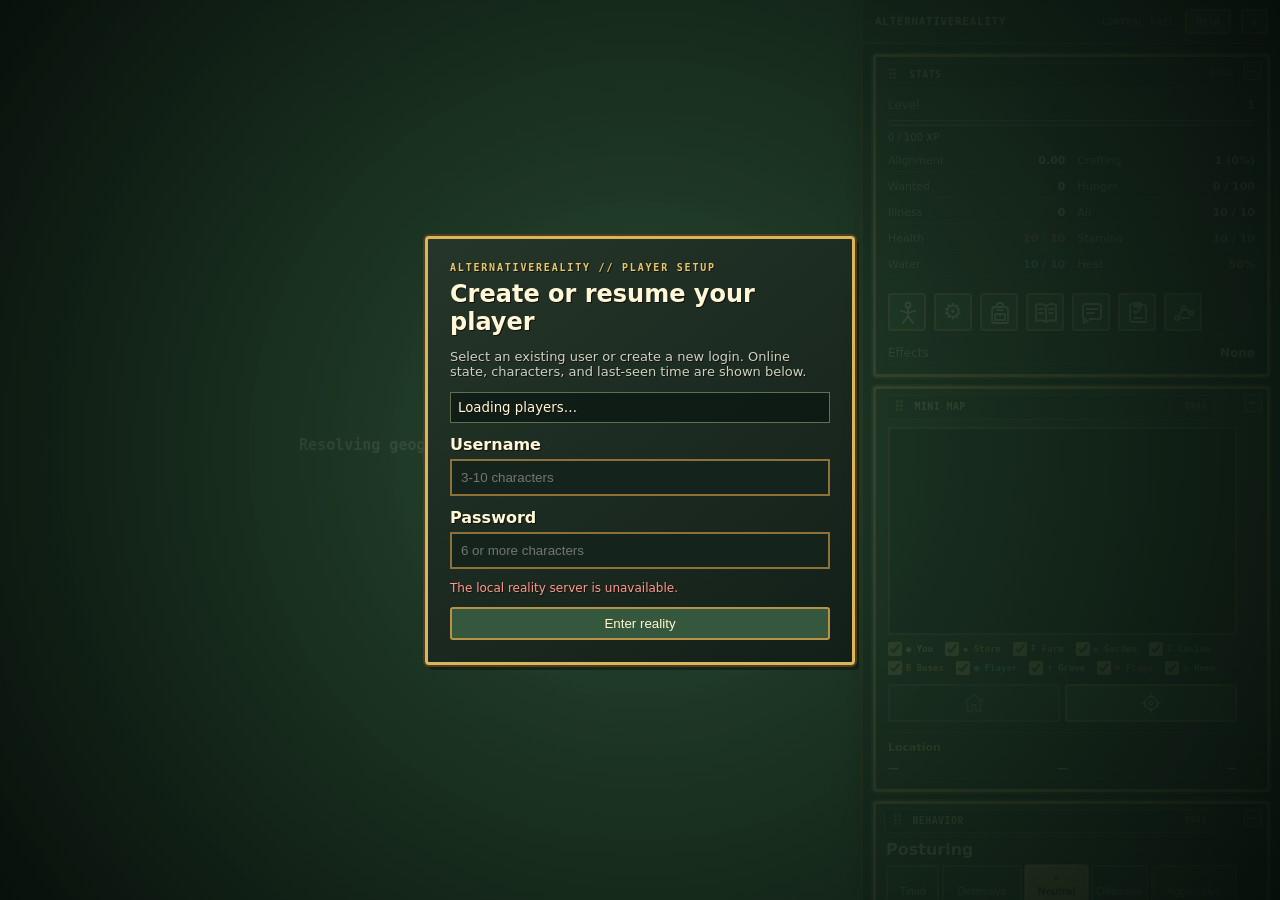
==== commit 162c6766: "Move performance and errands into floating windows" ====
--- a/src/AlternateEarth.Client2D/index.html
+++ b/src/AlternateEarth.Client2D/index.html
@@ -4,7 +4,7 @@
   <meta charset="utf-8">
   <meta name="viewport" content="width=device-width, initial-scale=1">
   <title>AlternativeReality</title>
-  <link rel="stylesheet" href="styles.css?v=88">
+  <link rel="stylesheet" href="styles.css?v=89">
 <style>.garden-dialog{max-width:760px;width:90vw;max-height:80vh;overflow:auto;background:#263c37;color:#f1e4bd;border:2px solid #a68a51;border-radius:12px;padding:22px}.garden-dialog::backdrop{background:#0008}.garden-dialog button{margin:6px;padding:8px}.garden-build-row{display:flex;align-items:center;justify-content:space-between;gap:12px;border-bottom:1px solid #ffffff20;padding:6px}.garden-placement-banner{position:fixed;top:16px;left:50%;transform:translateX(-50%);z-index:10000;background:#263c37;color:#fff1c1;border:2px solid #c9ac67;padding:14px;border-radius:9px;max-width:75vw}.garden-placement-banner button{margin-left:16px}</style>
 <style>.rebuild-confirmation{max-width:min(520px,85vw);background:#18252a;color:#edf1e5;border:1px solid #829a85;border-radius:10px;padding:24px;line-height:1.5}.rebuild-confirmation::backdrop{background:#000a}.rebuild-confirmation form{display:flex;justify-content:flex-end;gap:12px}</style>
 </head>
@@ -56,6 +56,12 @@
       <button id="openChatButton" type="button" title="Chat" aria-label="Chat" aria-controls="chatPanel" aria-expanded="false">
         <svg viewBox="0 0 24 24" aria-hidden="true" focusable="false"><path d="M5 3h14a2 2 0 0 1 2 2v11a2 2 0 0 1-2 2h-9l-6 4v-4H5a2 2 0 0 1-2-2V5a2 2 0 0 1 2-2Z"/><path d="M7 8h10M7 12h7"/></svg>
       </button>
+      <button id="openErrandsButton" type="button" title="Questionable Errands" aria-label="Questionable Errands" aria-controls="adventurePanel" aria-expanded="false">
+        <svg viewBox="0 0 24 24" aria-hidden="true" focusable="false"><path d="M8 4h10a2 2 0 0 1 2 2v15H6a2 2 0 0 1-2-2V5a2 2 0 0 1 2-2h2"/><path d="M9 2h6v4H9zM8 10l2 2 4-4m-6 9h8"/></svg>
+      </button>
+      <button id="openPerformanceButton" type="button" title="Performance" aria-label="Performance" aria-controls="performancePanel" aria-expanded="false">
+        <svg viewBox="0 0 24 24" aria-hidden="true" focusable="false"><circle cx="5" cy="17" r="2"/><circle cx="12" cy="7" r="2"/><circle cx="19" cy="12" r="2"/><path d="m6.5 15.5 4-7m3.3-.2 3.4 2.5M7 17h10"/></svg>
+      </button>
     </div>
     <div id="dungeonComplete" hidden>Dungeon complete · Grand treasure unlocked</div>
     <div><span>Effects</span><strong id="effectsValue">None</strong></div>
@@ -74,9 +80,9 @@
     <div id="activeEventsList" class="active-events-list" aria-live="polite"></div>
   </section>
   <section id="miniMapPanel" class="panel minimap-panel" data-collapsible="Mini map">
-    <canvas id="miniMap" width="372" height="220" aria-label="Stores, casino, live buses, players, graves, personal flags, and Home" aria-describedby="miniMapTooltip"></canvas>
+    <canvas id="miniMap" width="372" height="220" aria-label="Stores, farms, gardens, casino, live buses, players, graves, personal flags, and Home" aria-describedby="miniMapTooltip"></canvas>
     <div id="miniMapTooltip" class="minimap-tooltip" role="tooltip" hidden></div>
-    <div class="minimap-legend" role="group" aria-label="Minimap visibility"><label class="you"><input type="checkbox" data-minimap-filter="you" checked>● You</label><label class="store"><input type="checkbox" data-minimap-filter="store" checked>◆ Store</label><label class="casino" style="color:#68e0bb"><input type="checkbox" data-minimap-filter="casino" checked>C Casino</label><label class="bus" style="color:#f9ce56"><input type="checkbox" data-minimap-filter="bus" checked>B Buses</label><label class="player"><input type="checkbox" data-minimap-filter="player" checked>● Player</label><label class="grave"><input type="checkbox" data-minimap-filter="grave" checked>✝ Grave</label><label class="flag"><input type="checkbox" data-minimap-filter="flag" checked>⚑ Flags</label><label class="home"><input type="checkbox" data-minimap-filter="home" checked>⌂ Home</label></div>
+    <div class="minimap-legend" role="group" aria-label="Minimap visibility"><label class="you"><input type="checkbox" data-minimap-filter="you" checked>● You</label><label class="store"><input type="checkbox" data-minimap-filter="store" checked>◆ Store</label><label class="farm"><input type="checkbox" data-minimap-filter="farm" checked>F Farm</label><label class="garden"><input type="checkbox" data-minimap-filter="garden" checked>✿ Garden</label><label class="casino" style="color:#68e0bb"><input type="checkbox" data-minimap-filter="casino" checked>C Casino</label><label class="bus" style="color:#f9ce56"><input type="checkbox" data-minimap-filter="bus" checked>B Buses</label><label class="player"><input type="checkbox" data-minimap-filter="player" checked>● Player</label><label class="grave"><input type="checkbox" data-minimap-filter="grave" checked>✝ Grave</label><label class="flag"><input type="checkbox" data-minimap-filter="flag" checked>⚑ Flags</label><label class="home"><input type="checkbox" data-minimap-filter="home" checked>⌂ Home</label></div>
     <div class="minimap-actions" role="group" aria-label="Map actions">
       <button id="miniMapTeleportHomeButton" class="minimap-home-button" type="button" title="Teleport Home" aria-label="Teleport Home" disabled>
         <svg viewBox="0 0 24 24" aria-hidden="true" focusable="false"><path d="m3 10 9-7 9 7M5 9v12h5v-7h4v7h5V9"/></svg>
@@ -95,17 +101,6 @@
       <div id="destinationGpsRow" class="gps-row" hidden><span>Destination GPS</span><strong id="destinationGpsValue">—</strong></div>
     <div id="destinationDistanceRow" hidden><span>Distance</span><strong id="distanceValue">—</strong></div>
     </div>
-  </section>
-  <section id="performancePanel" class="panel performance-panel" data-collapsible="Performance" hidden>
-    <strong>Performance</strong>
-    <div class="performance-tasks-row"><span>Active tasks</span><ul id="performanceActivity" class="performance-task-list" aria-live="polite"><li>Starting…</li></ul></div>
-    <div><span>Browser</span><strong id="performanceFps">—</strong></div>
-    <div><span>Frame work</span><strong id="performanceFrame">—</strong></div>
-    <div><span>World objects</span><strong id="performanceEntities">—</strong></div>
-    <div><span>Map blocks</span><strong id="performanceBlocks">—</strong></div>
-    <div><span>Network</span><strong id="performanceNetwork">—</strong></div>
-    <div><span>Server memory</span><strong id="performanceServer">—</strong></div>
-    <div><span>Last map load</span><strong id="performanceLoad">—</strong></div>
   </section>
   <section id="travelPanel" class="panel travel-panel" aria-label="Behavior" data-collapsible="Behavior">
     <strong id="posturingLabel">Posturing</strong>
@@ -405,6 +400,17 @@
       <button type="submit">Say</button>
     </form>
   </section>
+  <section id="performancePanel" class="panel performance-panel panel-popup" data-popup="Performance" data-collapsible="Performance" role="dialog" aria-labelledby="performanceTitle" hidden>
+    <div class="window-header"><strong id="performanceTitle">Performance</strong><button id="closePerformanceButton" class="popup-close" type="button" aria-label="Close Performance" title="Close Performance">×</button></div>
+    <div class="performance-tasks-row"><span>Active tasks</span><ul id="performanceActivity" class="performance-task-list" aria-live="polite"><li>Starting…</li></ul></div>
+    <div><span>Browser</span><strong id="performanceFps">—</strong></div>
+    <div><span>Frame work</span><strong id="performanceFrame">—</strong></div>
+    <div><span>World objects</span><strong id="performanceEntities">—</strong></div>
+    <div><span>Map blocks</span><strong id="performanceBlocks">—</strong></div>
+    <div><span>Network</span><strong id="performanceNetwork">—</strong></div>
+    <div><span>Server memory</span><strong id="performanceServer">—</strong></div>
+    <div><span>Last map load</span><strong id="performanceLoad">—</strong></div>
+  </section>
 
   <div id="actorTooltip" class="actor-tooltip" hidden></div>
   <section id="accountSetup" class="account-setup">
@@ -443,12 +449,12 @@
   <script src="map-markers.js?v=3"></script>
   <script src="quest-navigation.js?v=1"></script>
   <script src="action-targets.js?v=1"></script>
-  <script src="survival.js?v=4"></script>
+  <script src="survival.js?v=5"></script>
   <script src="held-weapons.js?v=1"></script>
   <script src="scuba.js?v=5"></script>
   <script src="retro-battles.js?v=1"></script>
   <script src="northern-exposure.js?v=2"></script>
-  <script src="inversions.js?v=5"></script>
+  <script src="inversions.js?v=6"></script>
   <script src="home-workshop.js?v=1"></script>
   <script src="garage.js?v=2"></script>
   <script src="recipe-book.js?v=3"></script>
@@ -457,6 +463,6 @@
   <script src="casino.js?v=2"></script>
   <script src="inventory-sections.js?v=2"></script>
   <script src="gardens.js?v=3"></script>
-  <script src="app.js?v=183"></script>
+  <script src="app.js?v=185"></script>
 </body>
 </html>
--- a/src/AlternateEarth.Client2D/styles.css
+++ b/src/AlternateEarth.Client2D/styles.css
@@ -19,6 +19,9 @@
 .panel-collapsed { width:28px !important; min-width:28px !important; max-width:28px !important; height:26px !important; min-height:26px !important; max-height:26px !important; padding:0 !important; overflow:hidden !important; }
 .panel-collapsed > :not(.panel-collapse-button) { display:none !important; }
 .panel-collapsed .panel-collapse-button { top:3px; right:3px; }
+.panel-popup.panel-collapsed { width:min(240px,calc(100vw - 16px)) !important; min-width:min(240px,calc(100vw - 16px)) !important; max-width:calc(100vw - 16px) !important; height:30px !important; min-height:30px !important; max-height:30px !important; }
+.panel-popup.panel-collapsed > .panel-drag-handle { position:absolute; display:flex !important; inset:3px 25px 3px 3px; min-height:22px; margin:0; padding:2px 6px; }
+.panel-popup.panel-collapsed > .panel-drag-handle small { display:none; }
 .panel-drag-handle { min-height:22px; margin:-4px 22px 7px -2px; padding:3px 7px; display:flex; align-items:center; justify-content:space-between; gap:10px; color:#f2d889; background:rgba(8,18,13,.5); border:1px solid rgba(217,181,92,.3); border-radius:2px; cursor:grab; touch-action:none; user-select:none; font:700 10px/1.2 monospace; letter-spacing:.04em; text-transform:uppercase; }
 .panel-drag-handle::before { content:'⠿'; color:#9e8751; font-size:14px; }
 .panel-drag-handle span { flex:1; overflow:hidden; text-overflow:ellipsis; white-space:nowrap; }
@@ -155,7 +158,7 @@
 .minimap-home-button { width:100%; margin-top:8px; color:#dfffe4; background:#284b32; border-color:#8fcf8e; }
 .minimap-home-button:hover:not(:disabled),.minimap-home-button:focus-visible { color:#fff9bf; background:#376541; }
 .minimap-legend { display:flex; flex-wrap:wrap; gap:5px 12px; margin-top:7px; color:#bfcabd; font:700 9px monospace; }
-.minimap-legend .you { color:#fff5a6; }.minimap-legend .store { color:#f2ce65; }.minimap-legend .player { color:#65d9ef; }.minimap-legend .grave { color:#d7d0c4; }.minimap-legend .flag { color:#ef6258; }.minimap-legend .home { color:#8ff09f; }
+.minimap-legend .you { color:#fff5a6; }.minimap-legend .store { color:#f2ce65; }.minimap-legend .farm { color:#f0a85a; }.minimap-legend .garden { color:#8ee56f; }.minimap-legend .player { color:#65d9ef; }.minimap-legend .grave { color:#d7d0c4; }.minimap-legend .flag { color:#ef6258; }.minimap-legend .home { color:#8ff09f; }
 .home-money-storage { display:grid; grid-template-columns:auto 1fr 92px auto auto; gap:7px; align-items:center; margin:8px 0 12px; padding:8px; border:1px solid rgba(225,202,118,.3); background:rgba(5,14,10,.42); }
 .home-money-storage input { min-width:0; width:100%; }
 .postal-window { max-height:72vh; overflow:auto; }
@@ -368,6 +371,9 @@
 .panel-popup .panel-drag-handle{margin:0 38px 8px 0;}
 .panel-popup .inventory-header,.panel-popup .window-header{margin-bottom:10px;padding-right:30px;}
 .panel-popup .popup-close{position:absolute;top:8px;right:8px;width:28px;height:28px;padding:0;font:700 22px/1 monospace;}
+.panel-popup.collapsible-panel:not(.panel-collapsed) .panel-drag-handle{margin-right:68px;}
+.panel-popup.collapsible-panel:not(.panel-collapsed) .popup-close{right:38px;}
+.panel-popup.collapsible-panel:not(.panel-collapsed) .window-header{padding-right:60px;}
 .panel-popup button:focus-visible{outline:2px solid #fff0a0;outline-offset:2px;}
 .inventory-panel .equipment-layout{grid-template-columns:180px minmax(0,1fr);gap:12px;align-items:start;}
 .inventory-panel .equipment-doll{display:grid;grid-template-columns:repeat(2,minmax(0,1fr));gap:5px;height:auto;min-height:0;padding:5px;}
@@ -500,7 +506,7 @@
 #godMode { display:inline-flex;align-items:center;gap:8px; }
 #godMode::before { content:'';width:9px;height:9px;border-radius:50%;background:#8b938c;border:1px solid #b9c1b8; }
 #godMode[aria-pressed="true"]::before { background:#79f394;border-color:#b0ffc2;box-shadow:0 0 6px #58d87b; }
-#serverConfigButton { width:34px;height:34px;padding:0;font-size:24px;line-height:1; }
+#serverConfigButton { width:38px;height:38px;padding:6px;font-size:22px;line-height:1; }
 
 #godWorldTools{margin-top:20px;border:1px solid #49615e;padding:16px;min-width:0;}
 .rebuild-confirmation{max-width:min(520px,85vw);background:#18252a;color:#edf1e5;border:1px solid #829a85;border-radius:10px;padding:24px;line-height:1.5}.rebuild-confirmation::backdrop{background:#000a}.rebuild-confirmation form{display:flex;justify-content:flex-end;gap:12px}
